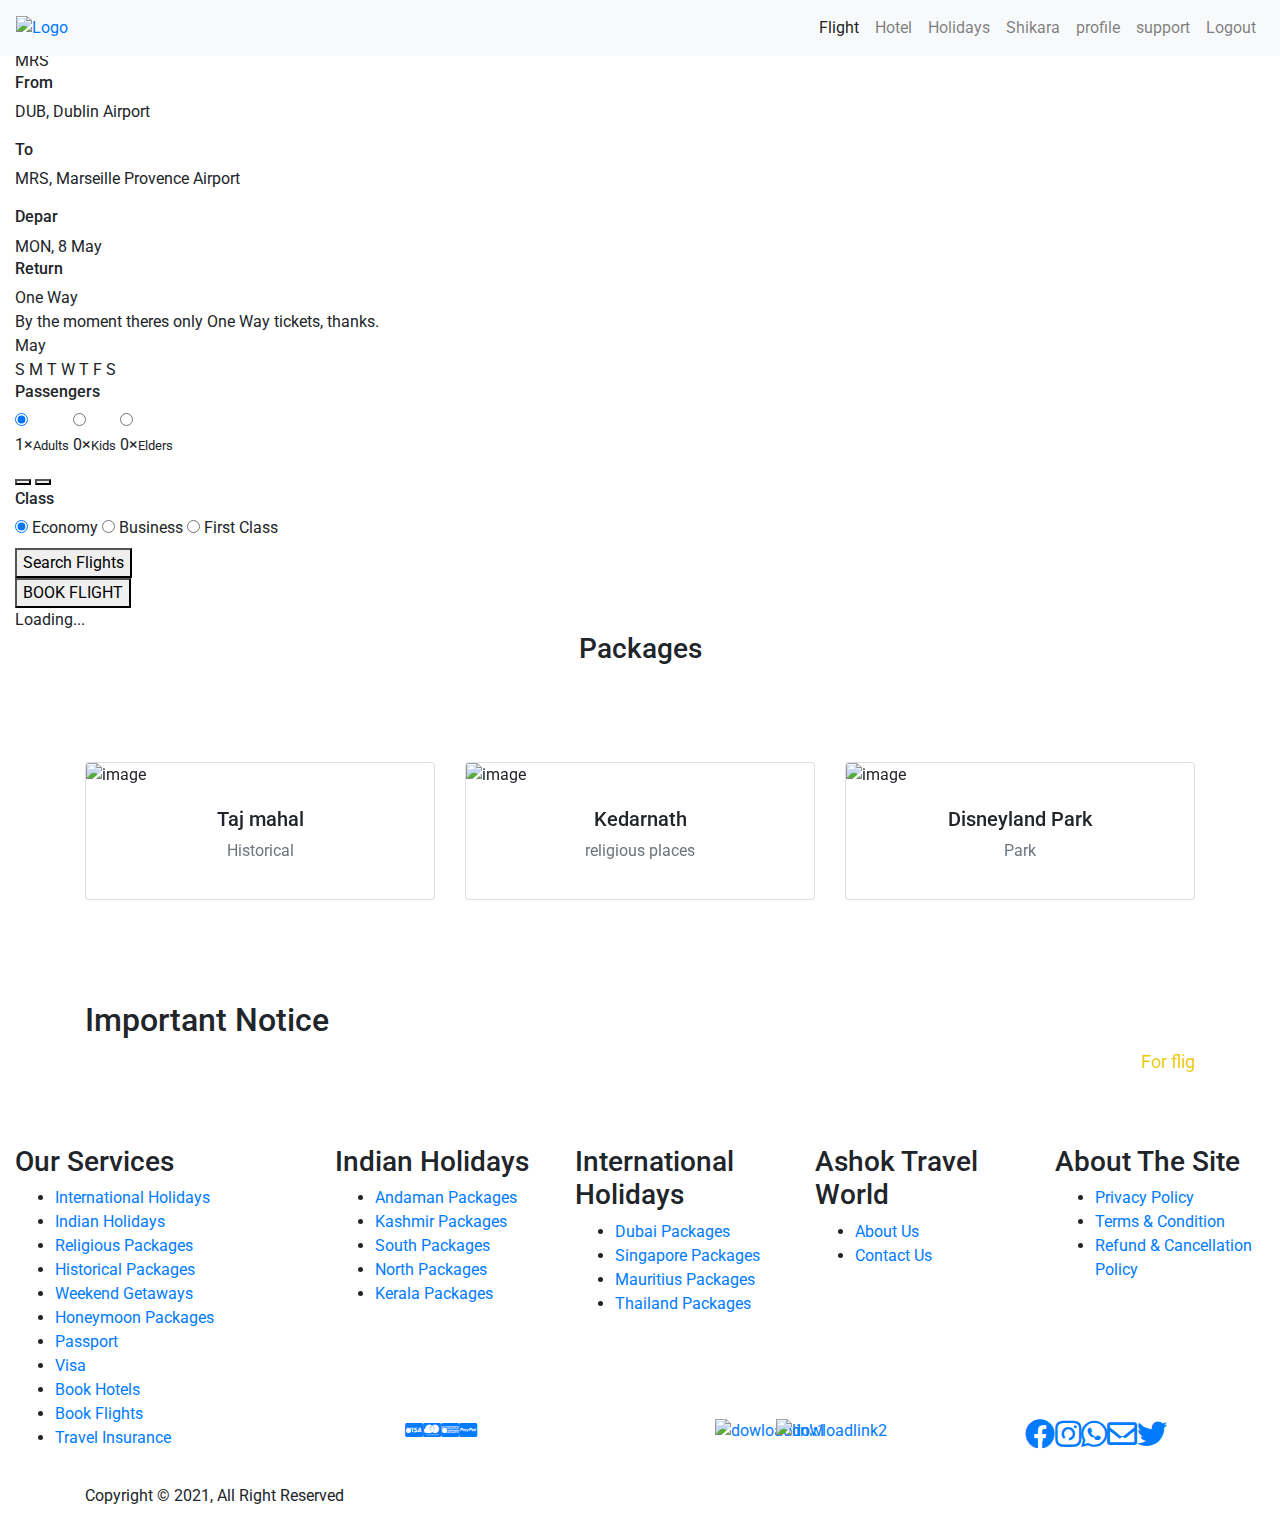
==== index.html @ 83006522 "flykash first commit" ====
<!DOCTYPE html>
<html lang="en">

<head>
    <meta charset="UTF-8">
    <meta http-equiv="X-UA-Compatible" content="IE=edge">
    <meta name="viewport" content="width=device-width, initial-scale=1.0">
    <link id="faviconLink1" rel="shortcut icon" type="image/x-icon" href="./assets/images/favicon.ico">
    <link id="faviconLink2" rel="icon" type="image/ico" href="./assets/images/favicon.ico">
    <link rel="stylesheet" href="https://maxcdn.bootstrapcdn.com/bootstrap/4.0.0/css/bootstrap.min.css" integrity="sha384-Gn5384xqQ1aoWXA+058RXPxPg6fy4IWvTNh0E263XmFcJlSAwiGgFAW/dAiS6JXm" crossorigin="anonymous">
    <link rel="stylesheet" href="https://fonts.googleapis.com/css?family=Roboto:100,400">
    <link rel="stylesheet" href="https://cdnjs.cloudflare.com/ajax/libs/material-design-iconic-font/2.2.0/css/material-design-iconic-font.min.css">
    <link rel="stylesheet" href="https://cdnjs.cloudflare.com/ajax/libs/jquery.nanoscroller/0.8.7/css/nanoscroller.min.css">
    <link rel="stylesheet" href="https://cdnjs.cloudflare.com/ajax/libs/animate.css/3.5.2/animate.min.css">
    <link rel="stylesheet" href="https://cdnjs.cloudflare.com/ajax/libs/OwlCarousel2/2.3.4/assets/owl.carousel.min.css">
    <link href="https://cdnjs.cloudflare.com/ajax/libs/font-awesome/5.13.0/css/all.min.css" rel="stylesheet">

    <link rel="stylesheet" href="./assets/css/style.css">
    <title>Flykash</title>
    <style></style>
</head>

<body>
    <header>
        <div class="container-fluid">
            <div class="row">
                <div class="col-md-12">
                    <nav class="navbar menu menu-3 fixed-top navbar-expand-lg navbar-light bg-light">
                        <a href="#"><img src="./assets/images/Logo.png" alt="Logo"></a>
                        <button class="navbar-toggler" type="button" data-toggle="collapse" data-target="#navbarTogglerDemo03" aria-controls="navbarTogglerDemo03" aria-expanded="false" aria-label="Toggle navigation">
                          <span class="navbar-toggler-icon"></span>
                        </button>


                        <div class="collapse navbar-collapse" id="navbarTogglerDemo03">
                            <ul class="navbar-nav nav-menu ml-auto mt-2 mt-lg-0">
                                <li class="nav-item active">
                                    <a class="nav-link" href="#">Flight </a>
                                </li>
                                <li class="nav-item menu_items">
                                    <a class="nav-link" href="#">Hotel </a>
                                </li>
                                <li class="nav-item menu_items">
                                    <a class="nav-link" href="#">Holidays </a>
                                </li>
                                <li class="nav-item menu_items">
                                    <a class="nav-link" href="#">Shikara </a>
                                </li>
                                <li class="nav-item menu_items">
                                    <a class="nav-link" href="#">profile </a>
                                </li>
                                <li class="nav-item menu_items">
                                    <a class="nav-link" href="#">support </a>
                                </li>
                                <li class="nav-item menu_items">
                                    <a class="nav-link" href="#">Logout </a>
                                </li>
                            </ul>
                        </div>
                    </nav>
                </div>
            </div>
        </div>
    </header>
    <!-- <script>
        if ($('.nav-item').hasClass('active')) {
            $('.nav-item').removeClass('menu_items')
        } else {
            $('.nav-item').addClass('menu_items')
        }
    </script> -->
    <!-- search section -->

    <section class="banner_img">
        <div class="container-fluid">
            <div class="row">
                <div class="col-md-12">
                    <div class="wrap" data-pos="0">
                        <div class="headbar">
                            <i class="zmdi zmdi-arrow-left btnBack"></i> <span>Flight Booking</span>
                        </div>
                        <div class="header">
                            <div class="bg"></div>
                            <div class="filter"></div>
                            <div class="title">
                                <div class="fromPlace">
                                    <span>D</span><span>U</span><span>B</span>
                                </div>
                                <span class="separator"><i class="zmdi zmdi-airplane"></i></span>
                                <div class="toPlace">
                                    <span>M</span><span>R</span><span>S</span>
                                </div>
                            </div>
                            <div class="map"></div>
                        </div>

                        <div class="content">
                            <section>
                                <div class="form">
                                    <div class="control select">
                                        <div class="control-head">
                                            <i class="zmdi zmdi-flight-takeoff"></i>
                                            <span class="close"><i class="zmdi zmdi-close"></i></span>
                                            <div>
                                                <h6>From</h6>
                                                <span class="airport-name" data-role="from">DUB, Dublin Airport</span>
                                            </div>
                                        </div>
                                        <div class="control-body">
                                            <ul class="select-index"></ul>
                                            <div class="nano">
                                                <div class="nano-content">
                                                    <ul class="select-data"></ul>
                                                </div>
                                            </div>
                                        </div>
                                    </div>
                                    <div class="control select">
                                        <div class="control-head">
                                            <i class="zmdi zmdi-flight-land"></i>
                                            <span class="close"><i class="zmdi zmdi-close"></i></span>
                                            <div>
                                                <h6>To</h6>
                                                <span class="airport-name" data-role="to">MRS, Marseille Provence Airport</span>
                                            </div>
                                        </div>
                                        <div class="control-body">
                                            <ul class="select-index"></ul>
                                            <div class="nano">
                                                <div class="nano-content">
                                                    <ul class="select-data"></ul>
                                                </div>
                                            </div>
                                        </div>
                                    </div>
                                    <div class="control dateinput">
                                        <div class="control-head">
                                            <i class="zmdi zmdi-calendar"></i>
                                            <span class="close"><i class="zmdi zmdi-close"></i></span>
                                            <div class="control-item">
                                                <h6>Depar</h6>
                                                <span>MON, 8 May</span>
                                            </div>
                                            <div class="control-item">
                                                <h6>Return</h6>
                                                <span>One Way</span>
                                                <!--Quitar si no se selecciona-->
                                            </div>
                                        </div>
                                        <div class="control-body">
                                            <div class="info-message">
                                                <i class="zmdi zmdi-info"></i>
                                                <!-- <span>Select the depar date then the return date if you need a round trip ticket</span> -->
                                                <span>By the moment theres only One Way tickets, thanks.</span>
                                            </div>
                                            <div class="calendar">
                                                <div class="month">
                                                    <i class="zmdi zmdi-chevron-left"></i>
                                                    <span>May</span>
                                                    <i class="zmdi zmdi-chevron-right"></i>
                                                </div>
                                                <div class="week">
                                                    <span>S</span>
                                                    <span>M</span>
                                                    <span>T</span>
                                                    <span>W</span>
                                                    <span>T</span>
                                                    <span>F</span>
                                                    <span>S</span>
                                                </div>
                                                <div class="days"></div>
                                            </div>
                                        </div>
                                    </div>
                                    <div class="control radio passengers">
                                        <i class="zmdi zmdi-accounts"></i>
                                        <div class="control-item">
                                            <h6>Passengers</h6>
                                            <label>
                                                <input type="radio" name="passengers" value="0" checked="checked">
                                                <div><span>1</span>&times;<i class="zmdi zmdi-male-alt"></i><small>Adults</small></div>
                                            </label>
                                            <label>
                                                <input type="radio" name="passengers" value="1">
                                                <div><span>0</span>&times;<i class="zmdi zmdi-face"></i><small>Kids</small></div>
                                            </label>
                                            <label>
                                                <input type="radio" name="passengers" value="2">
                                                <div><span>0</span>&times;<i class="zmdi zmdi-walk"></i><small>Elders</small></div>
                                            </label>
                                        </div>
                                        <section class="spinner">
                                            <button data-action="plus"><i class="zmdi zmdi-plus"></i></button>
                                            <button data-action="minus"><i class="zmdi zmdi-minus"></i></button>
                                        </section>
                                    </div>
                                    <div class="control radio">
                                        <i class="zmdi zmdi-airline-seat-recline-extra"></i>
                                        <div class="control-item">
                                            <h6 style="margin-bottom: 8px">Class</h6>
                                            <label>
                                                <input type="radio" name="seat" value="Economy" checked="checked">
                                                <span>Economy</span>
                                            </label>
                                            <label>
                                                <input type="radio" name="seat" value="Business">
                                                <span>Business</span>
                                            </label>
                                            <label>
                                                <input type="radio" name="seat" value="First Class">
                                                <span>First Class</span>
                                            </label>
                                        </div>
                                    </div>
                                    <div class="control">
                                        <button class="btnSearch">Search Flights</button>
                                    </div>

                                </div>
                                <div class="list">
                                    <div class="nano">
                                        <div class="nano-content">

                                        </div>
                                    </div>
                                </div>

                                <div class="ticket">
                                    <section>

                                    </section>
                                    <button class="btnBook">BOOK FLIGHT</button>
                                    <!-- <button class="btnHome">BACK TO HOME</button> -->
                                    <div class="loader">Loading...</div>
                                </div>

                            </section>
                        </div>

                    </div>
                </div>
            </div>
        </div>
    </section>

    <section class="section2">
        <div class="container">
            <div class="row">
                <div class="col-md-12">
                    <div class="h3 text-center animateMe" data-animation="fadeInLeft" data-aos="fade-up">Packages</div>
                    <p class="text-center text-white animateMe" data-animation="fadeInLeft" data-aos="fade-up">Get inspired, find the best deals & start an unforgettable journey with us</p>
                </div>
            </div>
        </div>
    </section>
    <div class="da-team carousel slide py-5" id="da-carouselIndicator" data-ride="carousel" data-aos="zoom-in-up" data-aos-duration="1000">
        <div class="container">
            <ol class="carousel-indicators">
                <li class="active" data-target="#da-carouselIndicator" data-slide-to="0"></li>
                <li data-target="#da-carouselIndicator" data-slide-to="1"></li>
            </ol>
            <div class="carousel-inner">
                <div class="carousel-item active">
                    <div class="row">
                        <div class="col-md-4">
                            <div class="card d-block mb-3"><img class="card-img-top" src="./assets/images/packages1.jpg" alt="image" />
                                <div class="card-body text-center">
                                    <div class="h5">Taj mahal</div>
                                    <p class="text-muted">Historical</p>
                                </div>
                            </div>
                        </div>
                        <div class="col-md-4">
                            <div class="card d-block mb-3"><img class="card-img-top" src="./assets/images/packages2.jpg" alt="image" />
                                <div class="card-body text-center">
                                    <div class="h5">Kedarnath</div>
                                    <p class="text-muted">religious places</p>
                                </div>
                            </div>
                        </div>
                        <div class="col-md-4">
                            <div class="card d-block mb-3"><img class="card-img-top" src="./assets/images/packages3.jpg" alt="image" />
                                <div class="card-body text-center">
                                    <div class="h5">Disneyland Park</div>
                                    <p class="text-muted">Park</p>
                                </div>
                            </div>
                        </div>
                    </div>
                </div>
                <div class="carousel-item">
                    <div class="row">
                        <div class="col-md-4">
                            <div class="card d-block mb-3"><img class="card-img-top" src="./assets/images/packages4.jpeg" alt="image" />
                                <div class="card-body text-center">
                                    <div class="h5">Shikara</div>
                                    <p class="text-muted">india</p>
                                </div>
                            </div>
                        </div>
                        <div class="col-md-4">
                            <div class="card d-block mb-3"><img class="card-img-top" src="./assets/images/packages5.jpg" alt="image" />
                                <div class="card-body text-center">
                                    <div class="h5">shimla</div>
                                    <p class="text-muted">india</p>
                                </div>
                            </div>
                        </div>
                        <div class="col-md-4">
                            <div class="card d-block mb-3"><img class="card-img-top" src="./assets/images/slider3.jpg" alt="image" />
                                <div class="card-body text-center">
                                    <div class="h5">honeymoon </div>
                                    <p class="text-muted">married</p>
                                </div>
                            </div>
                        </div>
                    </div>
                </div>
            </div>
        </div>
    </div>
    <section class="important_notice_section">
        <div class="container" style="margin-top: 37px;">
            <div class="row">
                <div class="col-md-12">
                    <div class="important_notice">
                        <div class="news animateMe" data-animation="fadeInLeft">
                            <h2>Important Notice</h2>
                        </div>
                    </div>
                </div>
                <div class="col-md-12">
                    <p class="text" style="font-size: 18px;">
                        <marquee direction="left">
                            <p style="color: #edc815 !important;">For flights which have been cancelled, we have protected your booking... Customers who have booked their travel through a travel agent/online portal are requested to connect with the travel agent directly to redeem their credit
                                note.
                            </p>
                        </marquee>
                    </p>

                </div>
            </div>
        </div>
    </section>

    <footer class="footer-section" style="margin-top: 15px;">
        <div class="container-fluid">
            <div class="footer-content pt-3 pb-3">
                <div class="row">
                    <div class="col-xl-3 col-lg-3 mb-50">
                        <div class="footer-widget">
                            <div class="footer-widget-heading OurServicesHeading">
                                <h3>Our Services</h3>
                            </div>
                            <ul class="OurServices">
                                <li><a href="#">International Holidays</a></li>
                                <li><a href="#">Indian Holidays</a></li>
                                <li><a href="#">Religious Packages</a></li>
                                <li><a href="#">Historical Packages</a></li>
                                <li><a href="#">Weekend Getaways</a></li>
                                <li><a href="#">Honeymoon Packages</a></li>
                                <li><a href="#">Passport</a></li>
                                <li><a href="#">Visa</a></li>
                                <li><a href="#">Book Hotels</a></li>
                                <li><a href="#">Book Flights</a></li>
                                <li><a href="#">Travel Insurance</a></li>
                            </ul>
                        </div>
                    </div>
                    <div class="col-md-9">
                        <div class="row">
                            <div class="col-xl-3 col-lg-3 mb-50">
                                <div class="footer-widget">
                                    <div class="footer-widget-heading">
                                        <h3>Indian Holidays</h3>
                                    </div>
                                    <ul>
                                        <li><a href="#">Andaman Packages</a></li>
                                        <li><a href="#">Kashmir Packages</a></li>
                                        <li><a href="#">South Packages</a></li>
                                        <li><a href="#">North Packages</a></li>
                                        <li><a href="#">Kerala Packages</a></li>
                                    </ul>
                                </div>
                            </div>
                            <div class="col-xl-3 col-lg-3 col-md-6 mb-30">
                                <div class="footer-widget">
                                    <div class="footer-widget-heading">
                                        <h3>International Holidays</h3>
                                    </div>
                                    <ul>
                                        <li><a href="#">Dubai Packages</a></li>
                                        <li><a href="#">Singapore Packages</a></li>
                                        <li><a href="#">Mauritius Packages</a></li>
                                        <li><a href="#">Thailand Packages</a></li>
                                    </ul>
                                </div>
                            </div>
                            <div class="col-xl-3 col-lg-3 col-md-6 mb-50">
                                <div class="footer-widget">
                                    <div class="footer-widget-heading">
                                        <h3>Ashok Travel World</h3>
                                    </div>
                                    <ul>
                                        <li><a href="#">About Us</a></li>
                                        <li><a href="#">Contact Us</a></li>
                                    </ul>
                                </div>
                            </div>
                            <div class="col-xl-3 col-lg-3 col-md-6 mb-30">
                                <div class="footer-widget">
                                    <div class="footer-widget-heading">
                                        <h3>About The Site</h3>
                                    </div>
                                    <ul>
                                        <li><a href="#">Privacy Policy</a></li>
                                        <li><a href="#">Terms & Condition</a></li>
                                        <li><a href="#">Refund & Cancellation Policy</a></li>
                                    </ul>
                                </div>
                            </div>
                        </div>
                        <div class="row" style="margin-top: 45px;padding-left: 30px;">

                            <div class="col-md-4" style="color: white;">
                                <div class="footer-widget">
                                    <div class="footer-widget-heading dowloadlink_heading">
                                        <h3>Payment Options</h3>
                                    </div>
                                    <ul style="display: flex;">
                                        <li>
                                            <a href="#"> </a>
                                        </li>
                                        <li><a href="#"><i class="payment_option_icon fab fa-cc-visa"></i></a></li>
                                        <li><a href="#"><i class="payment_option_icon fab fa-cc-mastercard"></i></a></li>
                                        <li><a href="#"><i class="payment_option_icon fab fa-cc-amex"></i></a></li>
                                        <li><a href="#"><i class="payment_option_icon fab fa-cc-paypal"></i></a></li>
                                    </ul>
                                </div>
                            </div>
                            <div class="col-md-4" style="color: white;">
                                <div class="footer-widget">
                                    <div class="footer-widget-heading dowloadlink_heading">
                                        <h3>Download App</h3>
                                    </div>
                                    <ul style="display: flex;">
                                        <li>
                                            <a href="#"><img class="dowloadlink" src="./assets/images/dowloadlink1.svg" alt="dowloadlink1"></a>
                                        </li>
                                        <li>
                                            <a href="#"><img class="dowloadlink" style="margin-left: -50px;" src="./assets/images/dowloadlink2.svg" alt="dowloadlink2"></a>
                                        </li>
                                    </ul>
                                </div>
                            </div>
                            <div class="col-md-4" style="color: white;">
                                <div class="footer-widget">
                                    <div class="footer-widget-heading dowloadlink_heading">
                                        <h3>Connect With Us</h3>
                                    </div>
                                    <ul style="display: flex;">
                                        <li>
                                            <a href="#"> <i class="fab fa-facebook" style="font-size: 30px;"></i></a>
                                        </li>
                                        <li><a href="#"><i class="fab fa-instagram" style="font-size: 30px;"></i></a></li>
                                        <li><a href="#"><i class="fab fa-whatsapp" style="font-size: 30px;"></i></a></li>
                                        <li><a href="#"><i class="far fa-envelope" style="font-size: 30px;"></i></a></li>
                                        <li><a href="#"><i class="fab fa-twitter" style="font-size: 30px;"></i></a></li>
                                    </ul>
                                </div>
                            </div>
                        </div>
                    </div>
                </div>
            </div>
        </div>
        <div class="copyright-area">
            <div class="container">
                <div class="row">
                    <div class="col-xl-6 col-lg-6 text-center text-lg-left">
                        <div class="copyright-text">
                            <p>Copyright &copy; 2021, All Right Reserved
                                <a href="#"></a>
                            </p>
                        </div>
                    </div>
                </div>
            </div>
        </div>
    </footer>
</body>
<script src="https://code.jquery.com/jquery-3.2.1.slim.min.js"></script>
<script src="https://cdnjs.cloudflare.com/ajax/libs/popper.js/1.12.9/umd/popper.min.js"></script>
<script src="https://maxcdn.bootstrapcdn.com/bootstrap/4.0.0/js/bootstrap.min.js"></script>
<script src="https://cdnjs.cloudflare.com/ajax/libs/jquery/2.1.1/jquery.min.js"></script>
<script src="https://cdnjs.cloudflare.com/ajax/libs/jquery.nanoscroller/0.8.7/javascripts/jquery.nanoscroller.min.js"></script>
<script src="https://cdnjs.cloudflare.com/ajax/libs/underscore.js/1.8.3/underscore-min.js"></script>
<script src="https://cdnjs.cloudflare.com/ajax/libs/waypoints/4.0.1/jquery.waypoints.min.js"></script>
<script src="https://cdnjs.cloudflare.com/ajax/libs/OwlCarousel2/2.3.4/owl.carousel.min.js"></script>
<script>
    // Play with the inputs -->
    var flights = [{
        currency: "EUR",
        price: 128.67,
        carrier: "KL",
        time: "2h 30min",
        nodes: ["CDG 2017-05-30T09:35+02:00 AMS 2017-05-30T11:15+02:00"]
    }, {
        currency: "EUR",
        price: 138.70,
        carrier: "AF",
        time: "2h 30min",
        nodes: ["CDG 2017-05-30T12:35+02:00 AMS 2017-05-30T13:50+02:00"]
    }, {
        currency: "EUR",
        price: 151.41,
        carrier: "BA",
        time: "2h 30min",
        nodes: ["CDG 2017-05-30T11:40+02:00 AMS 2017-05-30T12:55+02:00"]
    }, {
        currency: "EUR",
        price: 174.70,
        carrier: "KL",
        time: "2h 30min",
        nodes: ["CDG 2017-05-30T18:35+02:00 AMS 2017-05-30T19:50+02:00"]
    }, {
        currency: "EUR",
        price: 204.70,
        carrier: "AF",
        time: "2h 30min",
        nodes: ["CDG 2017-05-30T11:40+02:00 AMS 2017-05-30T12:55+02:00"]
    }];

    var carrier = {
        "AF": "Air France",
        "KL": "KLM Royal Dutch Airlines",
        "BA": "British Airways"
    };

    var airports = [{
        "name": "Vichy-Charmeil Airport",
        "city": "Vichy",
        "country": "France",
        "IATA": "VHY"
    }, {
        "name": "Lyon-Bron Airport",
        "city": "Lyon",
        "country": "France",
        "IATA": "LYN"
    }, {
        "name": "Cannes-Mandelieu Airport",
        "city": "Cannes",
        "country": "France",
        "IATA": "CEQ"
    }, {
        "name": "Marseille Provence Airport",
        "city": "Marseille",
        "country": "France",
        "IATA": "MRS"
    }, {
        "name": "Charles de Gaulle International",
        "city": "Paris",
        "country": "France",
        "IATA": "CDG"
    }, {
        "name": "Toussus-le-Noble Airport",
        "city": "Toussous-le-noble",
        "country": "France",
        "IATA": "TNF"
    }, {
        "name": "Paris-Orly Airport",
        "city": "Paris",
        "country": "France",
        "IATA": "ORY"
    }, {
        "name": "Le Mans-Arnage Airport",
        "city": "Le Mans",
        "country": "France",
        "IATA": "LME"
    }, {
        "name": "Nantes Atlantique Airport",
        "city": "Nantes",
        "country": "France",
        "IATA": "NTE"
    }, {
        "name": "Nancy-Essey Airport",
        "city": "Nancy",
        "country": "France",
        "IATA": "ENC"
    }, {
        "name": "Frankfurt am Main International",
        "city": "Frankfurt",
        "country": "Germany",
        "IATA": "FRA"
    }, {
        "name": "Hamburg Airport",
        "city": "Hamburg",
        "country": "Germany",
        "IATA": "HAM"
    }, {
        "name": "Cologne Bonn Airport",
        "city": "Cologne",
        "country": "Germany",
        "IATA": "CGN"
    }, {
        "name": "Munich International Airport",
        "city": "Munich",
        "country": "Germany",
        "IATA": "MUC"
    }, {
        "name": "Stuttgart Airport",
        "city": "Stuttgart",
        "country": "Germany",
        "IATA": "STR"
    }, {
        "name": "Berlin-Tegel International Airport",
        "city": "Berlin",
        "country": "Germany",
        "IATA": "TXL"
    }, {
        "name": "Hannover Airport",
        "city": "Hannover",
        "country": "Germany",
        "IATA": "HAJ"
    }, {
        "name": "Bremen Airport",
        "city": "Bremen",
        "country": "Germany",
        "IATA": "BRE"
    }, {
        "name": "Frankfurt-Hahn Airport",
        "city": "Hahn",
        "country": "Germany",
        "IATA": "HHN"
    }, {
        "name": "Dortmund Airport",
        "city": "Dortmund",
        "country": "Germany",
        "IATA": "DTM"
    }, {
        "name": "Cork Airport",
        "city": "Cork",
        "country": "Ireland",
        "IATA": "ORK"
    }, {
        "name": "Galway Airport",
        "city": "Galway",
        "country": "Ireland",
        "IATA": "GWY"
    }, {
        "name": "Dublin Airport",
        "city": "Dublin",
        "country": "Ireland",
        "IATA": "DUB"
    }, {
        "name": "Waterford Airport",
        "city": "Waterford",
        "country": "Ireland",
        "IATA": "WAT"
    }, {
        "name": "Amsterdam Airport Schiphol",
        "city": "Amsterdam",
        "country": "Netherlands",
        "IATA": "AMS"
    }, {
        "name": "Maastricht Aachen Airport",
        "city": "Maastricht",
        "country": "Netherlands",
        "IATA": "MST"
    }, {
        "name": "Eindhoven Airport",
        "city": "Eindhoven",
        "country": "Netherlands",
        "IATA": "EIN"
    }, {
        "name": "Rotterdam The Hague Airport",
        "city": "Rotterdam",
        "country": "Netherlands",
        "IATA": "RTM"
    }, {
        "name": "Belfast International Airport",
        "city": "Belfast",
        "country": "United Kingdom",
        "IATA": "BFS"
    }, {
        "name": "Manchester Airport",
        "city": "Manchester",
        "country": "United Kingdom",
        "IATA": "MAN"
    }, {
        "name": "Southampton Airport",
        "city": "Southampton",
        "country": "United Kingdom",
        "IATA": "SOU"
    }, {
        "name": "London Heathrow Airport",
        "city": "London",
        "country": "United Kingdom",
        "IATA": "LHR"
    }, {
        "name": "Blackpool International Airport",
        "city": "Blackpool",
        "country": "United Kingdom",
        "IATA": "BLK"
    }, {
        "name": "Newcastle Airport",
        "city": "Newcastle",
        "country": "United Kingdom",
        "IATA": "NCL"
    }, {
        "name": "London Stansted Airport",
        "city": "London",
        "country": "United Kingdom",
        "IATA": "STN"
    }, {
        "name": "Miami International Airport",
        "city": "Miami",
        "country": "United States",
        "IATA": "MIA"
    }, {
        "name": "John F Kennedy International Airport",
        "city": "New York",
        "country": "United States",
        "IATA": "JFK"
    }, {
        "name": "Piedmont Triad International Airport",
        "city": "Greensboro",
        "country": "United States",
        "IATA": "GSO"
    }, {
        "name": "Wings Field",
        "city": "Philadelphia",
        "country": "United States",
        "IATA": "BBX"
    }, {
        "name": "Hardwick Field",
        "city": "Cleveland",
        "country": "United States",
        "IATA": "HDI"
    }, {
        "name": "Warren Field",
        "city": "Washington",
        "country": "United States",
        "IATA": "OCW"
    }];

    (function() {

        var _airports = _.groupBy(airports, o => o.country),
            selectIndex = [],
            selectData = [];

        _.each(_airports, (countryList, countryName) => {
            var firstLeter = countryName.split('')[0];
            selectData.push(`<li class="sep" data-index="${firstLeter}">${countryName}</li>`);
            selectIndex.push(`<li>${firstLeter}</li>`);

            _.each(countryList, (airport, i) => {
                selectData.push(`<li data-iata="${airport.IATA}" data-city="${airport.city}">
				${airport.IATA}, ${airport.name}</li>`);
            });
        });

        $('.select ul.select-index').html(_.uniq(selectIndex).join(''));
        $('.select ul.select-data').html(selectData.join(''));


        // Calendar days
        var days = [30];
        for (var i = 0; i < 31; i++) {
            days.push(i);
        }

        var daysRender = _.map(days, function(i) {
            return `<span>${i+1}</span>`;
        });

        $('.calendar .days').html(daysRender.join(''));
        $('.calendar .days span').eq(8).addClass('checked');

        // Flight Results
        doFlightsRender(true);


        // Events
        // Open inputs
        $('.control:not(.open) .control-head').on('click', function(evt) {
            $(evt.currentTarget).parent('.control').addClass('open');
        });

        $('.control .close').on('click', function(evt) {
            var z = $(evt.currentTarget).closest('.control');
            setTimeout(() => {
                z.removeClass('open')
            }, 50);
        });

        // SpinnerInput add/substract action
        $('.spinner button').on('click', function(evt) {
            var isAdding = evt.currentTarget.getAttribute('data-action') == 'plus',
                $input = $('input[name="passengers"]:checked'),
                $control = $input.siblings('div').find('span'),
                value = parseInt($control.text());

            if (isAdding)
                value++;
            else if (value !== 0)
                value--;

            $control.text(value);
        });

        // SelectInput find index
        $('.select-index').on('click', 'li', function(evt) {
            var index = evt.currentTarget.textContent,
                $nano = $(evt.currentTarget).parent('.select-index').siblings('.nano'),
                el = $nano.find(`li.sep[data-index="${index}"]`)[0];

            $nano.find('.nano-content').animate({
                scrollTop: el.offsetTop
            }, 600);
        });

        // SelectInput set data
        $('.select-data').on('click', 'li:not(.sep)', function(evt) {
            var text = evt.currentTarget.textContent,
                iata = evt.currentTarget.getAttribute('data-iata'),
                $select = $(evt.currentTarget).closest('.select'),
                $nameContainer = $select.find('.airport-name');

            if ($nameContainer.data('role') == 'from') {
                var _iata = iata.split('');
                var div = $('.header .fromPlace').addClass('rotate');
                var span = $('.header .fromPlace span');
                span.eq(0).text(_iata[0]);
                span.eq(1).text(_iata[1]);
                span.eq(2).text(_iata[2]);
                setTimeout(() => div.removeClass('rotate'), 900);
                //$('.xfrom').text(iata);
            } else {
                var _iata = iata.split('');
                var div = $('.header .toPlace').addClass('rotate');
                var span = $('.header .toPlace span');
                span.eq(0).text(_iata[0]);
                span.eq(1).text(_iata[1]);
                span.eq(2).text(_iata[2]);
                setTimeout(() => div.removeClass('rotate'), 900);
                //$('.xto').text(iata);
            }

            $nameContainer.text(text);
            $select.toggleClass('open');

            $(evt.currentTarget).addClass('selected').siblings('li').removeClass('selected');
        });

        // Date input
        $('.calendar .days span').on('click', function(evt) {
            var $this = $(evt.currentTarget),
                day = evt.currentTarget.textContent;

            $this.addClass('checked').siblings('span').removeClass('checked');

            var date = new Date(`5/${day}/2017`);
            var [wd, m, d] = date.toDateString().split(' ');
            $('.dateinput .control-item span').eq(0).text(`${wd.toUpperCase()}, ${d} ${m}`);
        });


        $('.btnBack').on('click', function(evt) {
            var wrap = document.querySelector('.wrap'),
                index = parseInt(wrap.getAttribute('data-pos'));

            $('.ticket button.btnBook').text('Book Flight');
            wrap.setAttribute('data-pos', index - 1);
        });

        // Search button
        $('.btnSearch').on('click', function(evt) {
            doFlightsRender(false);
            setTimeout(() => {
                document.querySelector('.wrap').setAttribute('data-pos', 1);
            }, 50);
        });

        $('.ticket button').on('click', function(evt) {
            var $button = $(evt.currentTarget);
            var $loader = $('.loader').show();
            $button.text('Booking...');

            setTimeout(() => {
                $loader.hide();
                $button.html('<i class="zmdi zmdi-check-circle"></i> Flight Booked');
                $button.addClass('success');
            }, 1200);
        });

        // Select Flight
        $('.list').on('click', 'article', function(evt) {
            var index = parseInt(evt.currentTarget.getAttribute('data-index')),
                flight = flights[index];

            var [from, t1, to, t2] = flight.nodes[0].split(' ');

            var p = $('.radio.passengers label span'),
                peopleTotal = 0,
                people = _.map(p, function(el, i) {
                    var v = parseInt(el.textContent),
                        str = '';

                    if (i == 0 && v)
                        str = `${v} Adults`;
                    if (i == 1 && v)
                        str = `${v} Kids`;
                    if (i == 2 && v)
                        str = `${v} Elders`;

                    peopleTotal += v;

                    return str;
                });

            from = $('.fromPlace span').text();
            to = $('.toPlace span').text();

            var time1 = new Date(t1),
                time2 = new Date(t2);

            var clase = $('input[name="seat"]:checked').val(),
                dates = $('.dateinput .control-item span'),
                place1 = _.findWhere(airports, {
                    IATA: from
                }),
                place2 = _.findWhere(airports, {
                    IATA: to
                });

            var flightRender = `
			<div class="title">
				<div>
					<small>${time1.toLocaleTimeString().replace(':00','')}</small>
					<span>${from}</span>
					<small>${place1.city}</small>
				</div>
				<span class="separator"><i class="zmdi zmdi-airplane"></i></span>
				<div>
					<small>${time2.toLocaleTimeString().replace(':00','')}</small>
					<span>${to}</span>
					<small>${place2.city}</small>
				</div>
			</div>
			<div class="row">
				<div class="cell">
					<small>Passengers</small><span>${_.compact(people).join(',')}</span>
				</div>
				<div class="cell">
					<small>Class</small><span>${clase}</span>
				</div>
			</div>
			<div class="row">
				<div class="cell">
					<small>Departure</small><span>${dates[0].textContent}</span>
				</div>
				<div class="cell">
					<small>Return</small><span>${dates[1].textContent}</span>
				</div>
			</div>
			<div class="row">
				<div class="cell">
					<small>Airline</small><span>${carrier[flight.carrier]}</span>
				</div>
				<div class="cell">
				</div>
			</div>
			<div class="total">
				<small>Total</small> <span>&euro;${(flight.price * peopleTotal).toFixed(2)}</span>
			</div>
		`;

            $('.ticket section').html(flightRender);
            setTimeout(() => {
                document.querySelector('.wrap').setAttribute('data-pos', 2);
            }, 50);
        });

        // Init scroll
        $(".nano").nanoScroller();


        function doFlightsRender(isInit) {
            var flightsRender = _.map(flights, function(o, i) {
                var sumText = "";
                var [from, t1, to, t2] = o.nodes[0].split(' ');

                var d1 = new Date(t1),
                    d2 = new Date(t2);

                if (!isInit) {
                    var ppl = $('.radio.passengers label span'),
                        sum = parseInt(ppl.eq(0).text()) + parseInt(ppl.eq(1).text()) + parseInt(ppl.eq(2).text());

                    sumText = `${sum} people &euro;${(o.price * sum).toFixed(2)}`;
                    from = $('.fromPlace span').text();
                    to = $('.toPlace span').text();
                }

                var img;
                if (o.carrier == 'KL')
                    img = 'https://dl.dropbox.com/s/02ve5kn75rpo0s3/KL.png';
                else if (o.carrier == 'BA')
                    img = 'https://dl.dropbox.com/s/6fpuy898zzuk7nn/BA.png';
                else
                    img = 'https://dl.dropbox.com/s/dhmufay65yer2jz/AF.png';

                return `<article data-index="${i}">
				<div class="img">
					<img src="${img}" alt="ualogo" />
				</div>
				<div class="info">
					<span class="time">${o.time}</span>
					<span class="airline">
						${d1.toLocaleTimeString().replace(':00','')} - 
						${d2.toLocaleTimeString().replace(':00','')}
					</span>
					<span>${carrier[o.carrier]} ${from} - ${to}</span>
					<span>Non-Stop</span>

					<h5><small>${sumText}</small> &euro;${o.price}</h5>
				</div>
			</article>`;
            });

            $('.list .nano-content').html(flightsRender.join(''));
        }

    })();
</script>
<script>
    function scrollWaypointInit(items, trigger) {
        items.each(function() {
            var element = $(this),
                osAnimationClass = element.data("animation"),
                osAnimationDelay = element.attr('data-animation-delay');

            element.css({
                '-webkit-animation-delay': osAnimationDelay,
                '-moz-animation-delay': osAnimationDelay,
                'animation-delay': osAnimationDelay
            });

            var trigger = (trigger) ? trigger : element;

            trigger.waypoint(function() {
                element.addClass('animated').addClass(osAnimationClass);
            }, {
                // triggerOnce: true,
                offset: '80%'
            });
        });
    }

    //Call the init

    $(document).ready(function() {

        scrollWaypointInit($('.animateMe'));

    });
</script>

</html>
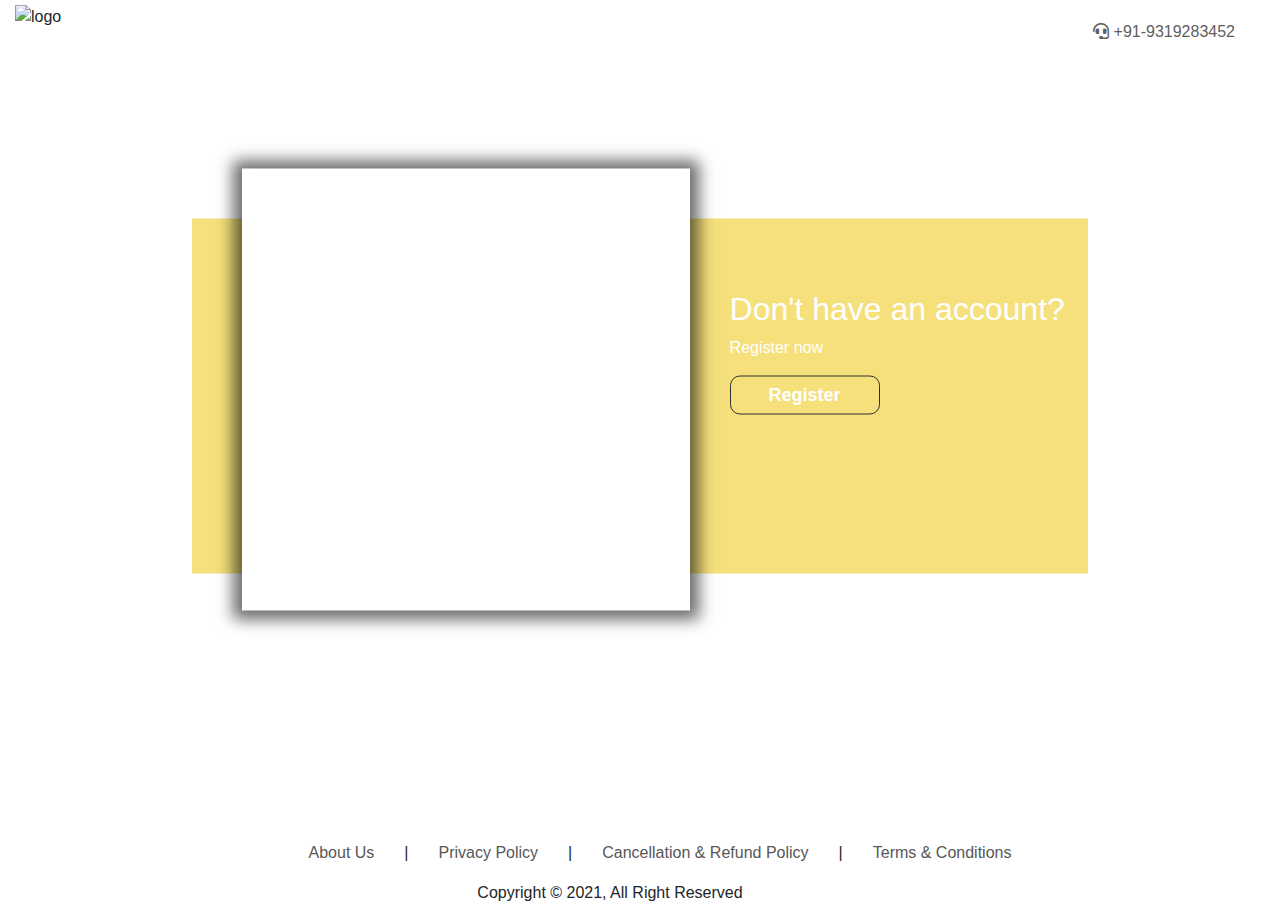
==== commit 339dcbb2: "flykash first commit" ====
--- a/index.html
+++ b/index.html
@@ -1,1071 +1,395 @@
-<!DOCTYPE html>
-<html lang="en">
+<html>
 
 <head>
-    <meta charset="UTF-8">
-    <meta http-equiv="X-UA-Compatible" content="IE=edge">
-    <meta name="viewport" content="width=device-width, initial-scale=1.0">
-    <link id="faviconLink1" rel="shortcut icon" type="image/x-icon" href="./assets/images/favicon.ico">
-    <link id="faviconLink2" rel="icon" type="image/ico" href="./assets/images/favicon.ico">
-    <link rel="stylesheet" href="https://maxcdn.bootstrapcdn.com/bootstrap/4.0.0/css/bootstrap.min.css" integrity="sha384-Gn5384xqQ1aoWXA+058RXPxPg6fy4IWvTNh0E263XmFcJlSAwiGgFAW/dAiS6JXm" crossorigin="anonymous">
-    <link rel="stylesheet" href="https://fonts.googleapis.com/css?family=Roboto:100,400">
-    <link rel="stylesheet" href="https://cdnjs.cloudflare.com/ajax/libs/material-design-iconic-font/2.2.0/css/material-design-iconic-font.min.css">
-    <link rel="stylesheet" href="https://cdnjs.cloudflare.com/ajax/libs/jquery.nanoscroller/0.8.7/css/nanoscroller.min.css">
-    <link rel="stylesheet" href="https://cdnjs.cloudflare.com/ajax/libs/animate.css/3.5.2/animate.min.css">
-    <link rel="stylesheet" href="https://cdnjs.cloudflare.com/ajax/libs/OwlCarousel2/2.3.4/assets/owl.carousel.min.css">
-    <link href="https://cdnjs.cloudflare.com/ajax/libs/font-awesome/5.13.0/css/all.min.css" rel="stylesheet">
-
-    <link rel="stylesheet" href="./assets/css/style.css">
-    <title>Flykash</title>
-    <style></style>
+    <link rel="stylesheet" href="https://maxcdn.bootstrapcdn.com/bootstrap/4.0.0/css/bootstrap.min.css">
+    <link href="lib/font-awesome/css/font-awesome.min.css" rel="stylesheet">
+    <link rel="stylesheet" href="https://use.fontawesome.com/releases/v5.6.3/css/all.css">
+    <script src="./assets/dependencies/login_page.js"></script>
+    <script src="./assets/dependencies/login_page2.js"></script>
+    <style type="text/css">
+        @import url('https://fonts.googleapis.com/css?family=Mukta');
+        a {
+            text-decoration: none;
+            color: #444444;
+        }
+        
+        .row_header_support_icon {
+            display: flex;
+            justify-content: flex-end;
+        }
+        
+        header {
+            padding-top: 5px;
+        }
+        
+        .header_icon {
+            padding-top: 15px;
+        }
+        
+        .banner_img {
+            background: url("./assets/images/bg4.jpg") no-repeat center center;
+            position: relative;
+            height: 85vh;
+            background-size: cover;
+        }
+        
+        .login-reg-panel {
+            position: relative;
+            top: 46%;
+            transform: translateY(-50%);
+            text-align: center;
+            width: 70%;
+            right: 0;
+            left: 0;
+            margin: auto;
+            height: 355px;
+            background-color: #edc8158f;
+        }
+        
+        .white-panel {
+            background-color: rgba(255, 255, 255, 1);
+            height: 442px;
+            position: absolute;
+            top: -50px;
+            width: 50%;
+            right: calc(50% - 50px);
+            transition: .3s ease-in-out;
+            z-index: 0;
+            box-shadow: 0 0 15px 9px #00000096;
+        }
+        
+        .login-reg-panel input[type="radio"] {
+            position: relative;
+            display: none;
+        }
+        
+        .login-reg-panel {
+            color: white;
+        }
+        
+        .login-reg-panel #label-login,
+        .login-reg-panel #label-register {
+            border: 1px solid #2f2e2e;
+            padding: 5px 5px;
+            width: 150px;
+            display: block;
+            text-align: center;
+            border-radius: 10px;
+            cursor: pointer;
+            font-weight: 600;
+            font-size: 18px;
+        }
+        
+        .login-info-box {
+            width: 40%;
+            padding: 0 0 0 50px;
+            top: 20%;
+            left: 0;
+            position: absolute;
+            text-align: left;
+        }
+        
+        .register-info-box {
+            width: 40%;
+            top: 20%;
+            right: 0;
+            position: absolute;
+            text-align: left;
+        }
+        
+        .right-log {
+            right: 50px !important;
+        }
+        
+        .login-show,
+        .register-show {
+            z-index: 1;
+            display: none;
+            opacity: 0;
+            transition: 0.3s ease-in-out;
+            color: #242424;
+            text-align: left;
+            padding: 50px;
+        }
+        
+        .show-log-panel {
+            display: block;
+            opacity: 0.9;
+        }
+        
+        .login-show input[type="text"],
+        .login-show input[type="password"] {
+            width: 100%;
+            display: block;
+            margin: 20px 0;
+            padding: 15px;
+            border: 1px solid #b5b5b5;
+            outline: none;
+        }
+        
+        .login_btn {
+            max-width: 150px;
+            width: 100%;
+            background: #444444;
+            color: #f9f9f9;
+            border: none;
+            text-transform: uppercase;
+            border-radius: 2px;
+            float: right;
+            cursor: pointer;
+        }
+        
+        .login-show a {
+            display: inline-block;
+            padding: 10px 0;
+        }
+        
+        .register-show input[type="text"],
+        .register-show input[type="password"] {
+            width: 100%;
+            display: block;
+            margin: 20px 0;
+            padding: 15px;
+            border: 1px solid #b5b5b5;
+            outline: none;
+        }
+        
+        .Register_btn {
+            max-width: 150px;
+            width: 100%;
+            background: #444444;
+            color: #f9f9f9;
+            border: none;
+            padding: 10px;
+            text-transform: uppercase;
+            border-radius: 2px;
+            float: right;
+            cursor: pointer;
+        }
+        
+        .credit {
+            position: absolute;
+            bottom: 10px;
+            left: 10px;
+            color: #3B3B25;
+            margin: 0;
+            padding: 0;
+            font-family: Arial, sans-serif;
+            text-transform: uppercase;
+            font-size: 12px;
+            font-weight: bold;
+            letter-spacing: 1px;
+            z-index: 99;
+        }
+        
+        a {
+            text-decoration: none;
+            color: #575757;
+        }
+        
+        .footer_ul {
+            list-style: none;
+            display: flex;
+            justify-content: center;
+        }
+        
+        .footer_ul2 {
+            display: none;
+            list-style: none;
+            padding: 10px 0 0 25px;
+            margin: 10px 0;
+        }
+        
+        .footer {
+            margin-top: 2pc;
+        }
+        
+        li.footer_link {
+            margin: 0 30px;
+        }
+        
+        .copyright_row2 {
+            display: flex;
+            justify-content: center;
+        }
+        
+        @media only screen and (max-width:575px) {
+            .log_img {
+                width: 160px !important;
+                padding: 10px 0 0 0;
+            }
+            .input_container {
+                width: 100%;
+            }
+            .register_now {
+                margin-top: 20px;
+            }
+            a.register {
+                margin-right: 20px;
+            }
+            .support a i {
+                font-size: 20px;
+                margin: 14px 10px 0 0;
+                color: #244190;
+            }
+            .support {
+                padding-right: 0px !important;
+            }
+            .banner h3 {
+                margin-top: 20px;
+                font-size: 25px;
+            }
+            .contact {
+                color: white;
+                width: 78%;
+                margin-left: 36px;
+            }
+            div.main {
+                height: 80vh;
+            }
+            .footer_ul {
+                display: none;
+            }
+            .footer_ul2 {
+                display: block !important;
+                list-style: none;
+                padding: 10px 0 0 25px;
+                margin: 10px 0;
+            }
+            .btn_login {
+                margin-top: 0 !important;
+            }
+            .mobile_btn {
+                margin-left: 0;
+            }
+        }
+    </style>
 </head>
 
 <body>
     <header>
         <div class="container-fluid">
             <div class="row">
-                <div class="col-md-12">
-                    <nav class="navbar menu menu-3 fixed-top navbar-expand-lg navbar-light bg-light">
-                        <a href="#"><img src="./assets/images/Logo.png" alt="Logo"></a>
-                        <button class="navbar-toggler" type="button" data-toggle="collapse" data-target="#navbarTogglerDemo03" aria-controls="navbarTogglerDemo03" aria-expanded="false" aria-label="Toggle navigation">
-                          <span class="navbar-toggler-icon"></span>
-                        </button>
-
-
-                        <div class="collapse navbar-collapse" id="navbarTogglerDemo03">
-                            <ul class="navbar-nav nav-menu ml-auto mt-2 mt-lg-0">
-                                <li class="nav-item active">
-                                    <a class="nav-link" href="#">Flight </a>
-                                </li>
-                                <li class="nav-item menu_items">
-                                    <a class="nav-link" href="#">Hotel </a>
-                                </li>
-                                <li class="nav-item menu_items">
-                                    <a class="nav-link" href="#">Holidays </a>
-                                </li>
-                                <li class="nav-item menu_items">
-                                    <a class="nav-link" href="#">Shikara </a>
-                                </li>
-                                <li class="nav-item menu_items">
-                                    <a class="nav-link" href="#">profile </a>
-                                </li>
-                                <li class="nav-item menu_items">
-                                    <a class="nav-link" href="#">support </a>
-                                </li>
-                                <li class="nav-item menu_items">
-                                    <a class="nav-link" href="#">Logout </a>
-                                </li>
-                            </ul>
+                <div class="col-md-7 col-sm-7 col-8 ">
+                    <div class="log">
+                        <img class="log_img" src="./assets/images/Logo.png" alt="logo">
+                    </div>
+                </div>
+                <div class="col-md-5 col-sm-5 col-4 header_icon">
+                    <div class="row_header_support_icon">
+                        <!-- <div class="register_now">
+                            <a class="register" href="#" style="color: #5f6060;" title="Register Now"><i class="fa fa-user-plus" aria-hidden="true" style="margin-right: 10px;"></i> <span class="header_support_icon">Register Now</span></a>
+                        </div> -->
+                        <div class="support" style="padding-right: 30px;">
+                            <a href="tel: +919319283452" style="color: #5f6060;" title="Support"><i class="fas fa-headset"></i>  <span class="header_support_icon">+91-9319283452</span></a>
                         </div>
-                    </nav>
+                    </div>
                 </div>
             </div>
         </div>
     </header>
-    <!-- <script>
-        if ($('.nav-item').hasClass('active')) {
-            $('.nav-item').removeClass('menu_items')
-        } else {
-            $('.nav-item').addClass('menu_items')
-        }
-    </script> -->
-    <!-- search section -->
-
     <section class="banner_img">
-        <div class="container-fluid">
-            <div class="row">
+        <div class="login-reg-panel">
+            <div class="login-info-box">
+                <h2>Have an account?</h2>
+                <p>Login with your id</p>
+                <label id="label-register" for="log-reg-show">Login</label>
+                <input type="radio" name="active-log-panel" id="log-reg-show" checked="checked">
+            </div>
+
+            <div class="register-info-box">
+                <h2>Don't have an account?</h2>
+                <p>Register now</p>
+                <label id="label-login" for="log-login-show">Register</label>
+                <input type="radio" name="active-log-panel" id="log-login-show">
+            </div>
+
+            <div class="white-panel">
+                <div class="login-show">
+                    <h2>LOGIN</h2>
+                    <input type="text" placeholder="Email">
+                    <input type="password" placeholder="Password">
+                    <a href="">Forgot password?</a>
+                    <button class="login_btn" type="button"><a style="color: #ffffff;" href="./index2.html">Login</a></button>
+                </div>
+                <div class="register-show">
+                    <h2>REGISTER</h2>
+                    <input type="text" placeholder="Email">
+                    <input type="password" placeholder="Password">
+                    <input type="password" placeholder="Confirm Password">
+                    <button class="Register_btn" type="button"><a style="color: #ffffff;" href="./login page.html">Register</a></button>
+                </div>
+            </div>
+        </div>
+    </section>
+    <div class="footer">
+        <div class="container-fluid" style="height: 15px;">
+            <div class="row footer_link_row">
                 <div class="col-md-12">
-                    <div class="wrap" data-pos="0">
-                        <div class="headbar">
-                            <i class="zmdi zmdi-arrow-left btnBack"></i> <span>Flight Booking</span>
-                        </div>
-                        <div class="header">
-                            <div class="bg"></div>
-                            <div class="filter"></div>
-                            <div class="title">
-                                <div class="fromPlace">
-                                    <span>D</span><span>U</span><span>B</span>
-                                </div>
-                                <span class="separator"><i class="zmdi zmdi-airplane"></i></span>
-                                <div class="toPlace">
-                                    <span>M</span><span>R</span><span>S</span>
-                                </div>
-                            </div>
-                            <div class="map"></div>
-                        </div>
-
-                        <div class="content">
-                            <section>
-                                <div class="form">
-                                    <div class="control select">
-                                        <div class="control-head">
-                                            <i class="zmdi zmdi-flight-takeoff"></i>
-                                            <span class="close"><i class="zmdi zmdi-close"></i></span>
-                                            <div>
-                                                <h6>From</h6>
-                                                <span class="airport-name" data-role="from">DUB, Dublin Airport</span>
-                                            </div>
-                                        </div>
-                                        <div class="control-body">
-                                            <ul class="select-index"></ul>
-                                            <div class="nano">
-                                                <div class="nano-content">
-                                                    <ul class="select-data"></ul>
-                                                </div>
-                                            </div>
-                                        </div>
-                                    </div>
-                                    <div class="control select">
-                                        <div class="control-head">
-                                            <i class="zmdi zmdi-flight-land"></i>
-                                            <span class="close"><i class="zmdi zmdi-close"></i></span>
-                                            <div>
-                                                <h6>To</h6>
-                                                <span class="airport-name" data-role="to">MRS, Marseille Provence Airport</span>
-                                            </div>
-                                        </div>
-                                        <div class="control-body">
-                                            <ul class="select-index"></ul>
-                                            <div class="nano">
-                                                <div class="nano-content">
-                                                    <ul class="select-data"></ul>
-                                                </div>
-                                            </div>
-                                        </div>
-                                    </div>
-                                    <div class="control dateinput">
-                                        <div class="control-head">
-                                            <i class="zmdi zmdi-calendar"></i>
-                                            <span class="close"><i class="zmdi zmdi-close"></i></span>
-                                            <div class="control-item">
-                                                <h6>Depar</h6>
-                                                <span>MON, 8 May</span>
-                                            </div>
-                                            <div class="control-item">
-                                                <h6>Return</h6>
-                                                <span>One Way</span>
-                                                <!--Quitar si no se selecciona-->
-                                            </div>
-                                        </div>
-                                        <div class="control-body">
-                                            <div class="info-message">
-                                                <i class="zmdi zmdi-info"></i>
-                                                <!-- <span>Select the depar date then the return date if you need a round trip ticket</span> -->
-                                                <span>By the moment theres only One Way tickets, thanks.</span>
-                                            </div>
-                                            <div class="calendar">
-                                                <div class="month">
-                                                    <i class="zmdi zmdi-chevron-left"></i>
-                                                    <span>May</span>
-                                                    <i class="zmdi zmdi-chevron-right"></i>
-                                                </div>
-                                                <div class="week">
-                                                    <span>S</span>
-                                                    <span>M</span>
-                                                    <span>T</span>
-                                                    <span>W</span>
-                                                    <span>T</span>
-                                                    <span>F</span>
-                                                    <span>S</span>
-                                                </div>
-                                                <div class="days"></div>
-                                            </div>
-                                        </div>
-                                    </div>
-                                    <div class="control radio passengers">
-                                        <i class="zmdi zmdi-accounts"></i>
-                                        <div class="control-item">
-                                            <h6>Passengers</h6>
-                                            <label>
-                                                <input type="radio" name="passengers" value="0" checked="checked">
-                                                <div><span>1</span>&times;<i class="zmdi zmdi-male-alt"></i><small>Adults</small></div>
-                                            </label>
-                                            <label>
-                                                <input type="radio" name="passengers" value="1">
-                                                <div><span>0</span>&times;<i class="zmdi zmdi-face"></i><small>Kids</small></div>
-                                            </label>
-                                            <label>
-                                                <input type="radio" name="passengers" value="2">
-                                                <div><span>0</span>&times;<i class="zmdi zmdi-walk"></i><small>Elders</small></div>
-                                            </label>
-                                        </div>
-                                        <section class="spinner">
-                                            <button data-action="plus"><i class="zmdi zmdi-plus"></i></button>
-                                            <button data-action="minus"><i class="zmdi zmdi-minus"></i></button>
-                                        </section>
-                                    </div>
-                                    <div class="control radio">
-                                        <i class="zmdi zmdi-airline-seat-recline-extra"></i>
-                                        <div class="control-item">
-                                            <h6 style="margin-bottom: 8px">Class</h6>
-                                            <label>
-                                                <input type="radio" name="seat" value="Economy" checked="checked">
-                                                <span>Economy</span>
-                                            </label>
-                                            <label>
-                                                <input type="radio" name="seat" value="Business">
-                                                <span>Business</span>
-                                            </label>
-                                            <label>
-                                                <input type="radio" name="seat" value="First Class">
-                                                <span>First Class</span>
-                                            </label>
-                                        </div>
-                                    </div>
-                                    <div class="control">
-                                        <button class="btnSearch">Search Flights</button>
-                                    </div>
-
-                                </div>
-                                <div class="list">
-                                    <div class="nano">
-                                        <div class="nano-content">
-
+                    <ul class="footer_ul row">
+                        <li class="footer_link"><a href="#">About Us </a></li>|
+                        <li class="footer_link"> <a href="#">Privacy Policy </a></li>|
+                        <li class="footer_link"> <a href="#">Cancellation & Refund Policy </a></li>|
+                        <li class="footer_link"> <a href="#">Terms & Conditions</a></li>
+                    </ul>
+                    <ul class="footer_ul2">
+                        <li class="footer_link"><a href="#">About Us</a> </li>
+                        <li class="footer_link"> <a href="#">Privacy Policy</a></li>
+                        <li class="footer_link"> <a href="#">Cancellation & Refund Policy</a></li>
+                        <li class="footer_link"> <a href="#">Terms & Conditions</a></li>
+                    </ul>
+                </div>
+
+            </div>
+            <div class="row copyright_row">
+                <div class="col-md-12">
+                    <footer class="footer-section">
+                        <div class="copyright-area">
+                            <div class="container" style="margin-left: 25px;">
+                                <div class="row copyright_row2">
+                                    <div class="text-center text-lg-left">
+                                        <div class="copyright-text">
+                                            <p>Copyright &copy; 2021, All Right Reserved</p>
                                         </div>
                                     </div>
                                 </div>
-
-                                <div class="ticket">
-                                    <section>
-
-                                    </section>
-                                    <button class="btnBook">BOOK FLIGHT</button>
-                                    <!-- <button class="btnHome">BACK TO HOME</button> -->
-                                    <div class="loader">Loading...</div>
-                                </div>
-
-                            </section>
-                        </div>
-
-                    </div>
-                </div>
-            </div>
-        </div>
-    </section>
-
-    <section class="section2">
-        <div class="container">
-            <div class="row">
-                <div class="col-md-12">
-                    <div class="h3 text-center animateMe" data-animation="fadeInLeft" data-aos="fade-up">Packages</div>
-                    <p class="text-center text-white animateMe" data-animation="fadeInLeft" data-aos="fade-up">Get inspired, find the best deals & start an unforgettable journey with us</p>
-                </div>
-            </div>
-        </div>
-    </section>
-    <div class="da-team carousel slide py-5" id="da-carouselIndicator" data-ride="carousel" data-aos="zoom-in-up" data-aos-duration="1000">
-        <div class="container">
-            <ol class="carousel-indicators">
-                <li class="active" data-target="#da-carouselIndicator" data-slide-to="0"></li>
-                <li data-target="#da-carouselIndicator" data-slide-to="1"></li>
-            </ol>
-            <div class="carousel-inner">
-                <div class="carousel-item active">
-                    <div class="row">
-                        <div class="col-md-4">
-                            <div class="card d-block mb-3"><img class="card-img-top" src="./assets/images/packages1.jpg" alt="image" />
-                                <div class="card-body text-center">
-                                    <div class="h5">Taj mahal</div>
-                                    <p class="text-muted">Historical</p>
-                                </div>
                             </div>
                         </div>
-                        <div class="col-md-4">
-                            <div class="card d-block mb-3"><img class="card-img-top" src="./assets/images/packages2.jpg" alt="image" />
-                                <div class="card-body text-center">
-                                    <div class="h5">Kedarnath</div>
-                                    <p class="text-muted">religious places</p>
-                                </div>
-                            </div>
-                        </div>
-                        <div class="col-md-4">
-                            <div class="card d-block mb-3"><img class="card-img-top" src="./assets/images/packages3.jpg" alt="image" />
-                                <div class="card-body text-center">
-                                    <div class="h5">Disneyland Park</div>
-                                    <p class="text-muted">Park</p>
-                                </div>
-                            </div>
-                        </div>
-                    </div>
-                </div>
-                <div class="carousel-item">
-                    <div class="row">
-                        <div class="col-md-4">
-                            <div class="card d-block mb-3"><img class="card-img-top" src="./assets/images/packages4.jpeg" alt="image" />
-                                <div class="card-body text-center">
-                                    <div class="h5">Shikara</div>
-                                    <p class="text-muted">india</p>
-                                </div>
-                            </div>
-                        </div>
-                        <div class="col-md-4">
-                            <div class="card d-block mb-3"><img class="card-img-top" src="./assets/images/packages5.jpg" alt="image" />
-                                <div class="card-body text-center">
-                                    <div class="h5">shimla</div>
-                                    <p class="text-muted">india</p>
-                                </div>
-                            </div>
-                        </div>
-                        <div class="col-md-4">
-                            <div class="card d-block mb-3"><img class="card-img-top" src="./assets/images/slider3.jpg" alt="image" />
-                                <div class="card-body text-center">
-                                    <div class="h5">honeymoon </div>
-                                    <p class="text-muted">married</p>
-                                </div>
-                            </div>
-                        </div>
-                    </div>
+                    </footer>
                 </div>
             </div>
         </div>
     </div>
-    <section class="important_notice_section">
-        <div class="container" style="margin-top: 37px;">
-            <div class="row">
-                <div class="col-md-12">
-                    <div class="important_notice">
-                        <div class="news animateMe" data-animation="fadeInLeft">
-                            <h2>Important Notice</h2>
-                        </div>
-                    </div>
-                </div>
-                <div class="col-md-12">
-                    <p class="text" style="font-size: 18px;">
-                        <marquee direction="left">
-                            <p style="color: #edc815 !important;">For flights which have been cancelled, we have protected your booking... Customers who have booked their travel through a travel agent/online portal are requested to connect with the travel agent directly to redeem their credit
-                                note.
-                            </p>
-                        </marquee>
-                    </p>
-
-                </div>
-            </div>
-        </div>
-    </section>
-
-    <footer class="footer-section" style="margin-top: 15px;">
-        <div class="container-fluid">
-            <div class="footer-content pt-3 pb-3">
-                <div class="row">
-                    <div class="col-xl-3 col-lg-3 mb-50">
-                        <div class="footer-widget">
-                            <div class="footer-widget-heading OurServicesHeading">
-                                <h3>Our Services</h3>
-                            </div>
-                            <ul class="OurServices">
-                                <li><a href="#">International Holidays</a></li>
-                                <li><a href="#">Indian Holidays</a></li>
-                                <li><a href="#">Religious Packages</a></li>
-                                <li><a href="#">Historical Packages</a></li>
-                                <li><a href="#">Weekend Getaways</a></li>
-                                <li><a href="#">Honeymoon Packages</a></li>
-                                <li><a href="#">Passport</a></li>
-                                <li><a href="#">Visa</a></li>
-                                <li><a href="#">Book Hotels</a></li>
-                                <li><a href="#">Book Flights</a></li>
-                                <li><a href="#">Travel Insurance</a></li>
-                            </ul>
-                        </div>
-                    </div>
-                    <div class="col-md-9">
-                        <div class="row">
-                            <div class="col-xl-3 col-lg-3 mb-50">
-                                <div class="footer-widget">
-                                    <div class="footer-widget-heading">
-                                        <h3>Indian Holidays</h3>
-                                    </div>
-                                    <ul>
-                                        <li><a href="#">Andaman Packages</a></li>
-                                        <li><a href="#">Kashmir Packages</a></li>
-                                        <li><a href="#">South Packages</a></li>
-                                        <li><a href="#">North Packages</a></li>
-                                        <li><a href="#">Kerala Packages</a></li>
-                                    </ul>
-                                </div>
-                            </div>
-                            <div class="col-xl-3 col-lg-3 col-md-6 mb-30">
-                                <div class="footer-widget">
-                                    <div class="footer-widget-heading">
-                                        <h3>International Holidays</h3>
-                                    </div>
-                                    <ul>
-                                        <li><a href="#">Dubai Packages</a></li>
-                                        <li><a href="#">Singapore Packages</a></li>
-                                        <li><a href="#">Mauritius Packages</a></li>
-                                        <li><a href="#">Thailand Packages</a></li>
-                                    </ul>
-                                </div>
-                            </div>
-                            <div class="col-xl-3 col-lg-3 col-md-6 mb-50">
-                                <div class="footer-widget">
-                                    <div class="footer-widget-heading">
-                                        <h3>Ashok Travel World</h3>
-                                    </div>
-                                    <ul>
-                                        <li><a href="#">About Us</a></li>
-                                        <li><a href="#">Contact Us</a></li>
-                                    </ul>
-                                </div>
-                            </div>
-                            <div class="col-xl-3 col-lg-3 col-md-6 mb-30">
-                                <div class="footer-widget">
-                                    <div class="footer-widget-heading">
-                                        <h3>About The Site</h3>
-                                    </div>
-                                    <ul>
-                                        <li><a href="#">Privacy Policy</a></li>
-                                        <li><a href="#">Terms & Condition</a></li>
-                                        <li><a href="#">Refund & Cancellation Policy</a></li>
-                                    </ul>
-                                </div>
-                            </div>
-                        </div>
-                        <div class="row" style="margin-top: 45px;padding-left: 30px;">
-
-                            <div class="col-md-4" style="color: white;">
-                                <div class="footer-widget">
-                                    <div class="footer-widget-heading dowloadlink_heading">
-                                        <h3>Payment Options</h3>
-                                    </div>
-                                    <ul style="display: flex;">
-                                        <li>
-                                            <a href="#"> </a>
-                                        </li>
-                                        <li><a href="#"><i class="payment_option_icon fab fa-cc-visa"></i></a></li>
-                                        <li><a href="#"><i class="payment_option_icon fab fa-cc-mastercard"></i></a></li>
-                                        <li><a href="#"><i class="payment_option_icon fab fa-cc-amex"></i></a></li>
-                                        <li><a href="#"><i class="payment_option_icon fab fa-cc-paypal"></i></a></li>
-                                    </ul>
-                                </div>
-                            </div>
-                            <div class="col-md-4" style="color: white;">
-                                <div class="footer-widget">
-                                    <div class="footer-widget-heading dowloadlink_heading">
-                                        <h3>Download App</h3>
-                                    </div>
-                                    <ul style="display: flex;">
-                                        <li>
-                                            <a href="#"><img class="dowloadlink" src="./assets/images/dowloadlink1.svg" alt="dowloadlink1"></a>
-                                        </li>
-                                        <li>
-                                            <a href="#"><img class="dowloadlink" style="margin-left: -50px;" src="./assets/images/dowloadlink2.svg" alt="dowloadlink2"></a>
-                                        </li>
-                                    </ul>
-                                </div>
-                            </div>
-                            <div class="col-md-4" style="color: white;">
-                                <div class="footer-widget">
-                                    <div class="footer-widget-heading dowloadlink_heading">
-                                        <h3>Connect With Us</h3>
-                                    </div>
-                                    <ul style="display: flex;">
-                                        <li>
-                                            <a href="#"> <i class="fab fa-facebook" style="font-size: 30px;"></i></a>
-                                        </li>
-                                        <li><a href="#"><i class="fab fa-instagram" style="font-size: 30px;"></i></a></li>
-                                        <li><a href="#"><i class="fab fa-whatsapp" style="font-size: 30px;"></i></a></li>
-                                        <li><a href="#"><i class="far fa-envelope" style="font-size: 30px;"></i></a></li>
-                                        <li><a href="#"><i class="fab fa-twitter" style="font-size: 30px;"></i></a></li>
-                                    </ul>
-                                </div>
-                            </div>
-                        </div>
-                    </div>
-                </div>
-            </div>
-        </div>
-        <div class="copyright-area">
-            <div class="container">
-                <div class="row">
-                    <div class="col-xl-6 col-lg-6 text-center text-lg-left">
-                        <div class="copyright-text">
-                            <p>Copyright &copy; 2021, All Right Reserved
-                                <a href="#"></a>
-                            </p>
-                        </div>
-                    </div>
-                </div>
-            </div>
-        </div>
-    </footer>
 </body>
-<script src="https://code.jquery.com/jquery-3.2.1.slim.min.js"></script>
-<script src="https://cdnjs.cloudflare.com/ajax/libs/popper.js/1.12.9/umd/popper.min.js"></script>
-<script src="https://maxcdn.bootstrapcdn.com/bootstrap/4.0.0/js/bootstrap.min.js"></script>
-<script src="https://cdnjs.cloudflare.com/ajax/libs/jquery/2.1.1/jquery.min.js"></script>
-<script src="https://cdnjs.cloudflare.com/ajax/libs/jquery.nanoscroller/0.8.7/javascripts/jquery.nanoscroller.min.js"></script>
-<script src="https://cdnjs.cloudflare.com/ajax/libs/underscore.js/1.8.3/underscore-min.js"></script>
-<script src="https://cdnjs.cloudflare.com/ajax/libs/waypoints/4.0.1/jquery.waypoints.min.js"></script>
-<script src="https://cdnjs.cloudflare.com/ajax/libs/OwlCarousel2/2.3.4/owl.carousel.min.js"></script>
-<script>
-    // Play with the inputs -->
-    var flights = [{
-        currency: "EUR",
-        price: 128.67,
-        carrier: "KL",
-        time: "2h 30min",
-        nodes: ["CDG 2017-05-30T09:35+02:00 AMS 2017-05-30T11:15+02:00"]
-    }, {
-        currency: "EUR",
-        price: 138.70,
-        carrier: "AF",
-        time: "2h 30min",
-        nodes: ["CDG 2017-05-30T12:35+02:00 AMS 2017-05-30T13:50+02:00"]
-    }, {
-        currency: "EUR",
-        price: 151.41,
-        carrier: "BA",
-        time: "2h 30min",
-        nodes: ["CDG 2017-05-30T11:40+02:00 AMS 2017-05-30T12:55+02:00"]
-    }, {
-        currency: "EUR",
-        price: 174.70,
-        carrier: "KL",
-        time: "2h 30min",
-        nodes: ["CDG 2017-05-30T18:35+02:00 AMS 2017-05-30T19:50+02:00"]
-    }, {
-        currency: "EUR",
-        price: 204.70,
-        carrier: "AF",
-        time: "2h 30min",
-        nodes: ["CDG 2017-05-30T11:40+02:00 AMS 2017-05-30T12:55+02:00"]
-    }];
-
-    var carrier = {
-        "AF": "Air France",
-        "KL": "KLM Royal Dutch Airlines",
-        "BA": "British Airways"
-    };
-
-    var airports = [{
-        "name": "Vichy-Charmeil Airport",
-        "city": "Vichy",
-        "country": "France",
-        "IATA": "VHY"
-    }, {
-        "name": "Lyon-Bron Airport",
-        "city": "Lyon",
-        "country": "France",
-        "IATA": "LYN"
-    }, {
-        "name": "Cannes-Mandelieu Airport",
-        "city": "Cannes",
-        "country": "France",
-        "IATA": "CEQ"
-    }, {
-        "name": "Marseille Provence Airport",
-        "city": "Marseille",
-        "country": "France",
-        "IATA": "MRS"
-    }, {
-        "name": "Charles de Gaulle International",
-        "city": "Paris",
-        "country": "France",
-        "IATA": "CDG"
-    }, {
-        "name": "Toussus-le-Noble Airport",
-        "city": "Toussous-le-noble",
-        "country": "France",
-        "IATA": "TNF"
-    }, {
-        "name": "Paris-Orly Airport",
-        "city": "Paris",
-        "country": "France",
-        "IATA": "ORY"
-    }, {
-        "name": "Le Mans-Arnage Airport",
-        "city": "Le Mans",
-        "country": "France",
-        "IATA": "LME"
-    }, {
-        "name": "Nantes Atlantique Airport",
-        "city": "Nantes",
-        "country": "France",
-        "IATA": "NTE"
-    }, {
-        "name": "Nancy-Essey Airport",
-        "city": "Nancy",
-        "country": "France",
-        "IATA": "ENC"
-    }, {
-        "name": "Frankfurt am Main International",
-        "city": "Frankfurt",
-        "country": "Germany",
-        "IATA": "FRA"
-    }, {
-        "name": "Hamburg Airport",
-        "city": "Hamburg",
-        "country": "Germany",
-        "IATA": "HAM"
-    }, {
-        "name": "Cologne Bonn Airport",
-        "city": "Cologne",
-        "country": "Germany",
-        "IATA": "CGN"
-    }, {
-        "name": "Munich International Airport",
-        "city": "Munich",
-        "country": "Germany",
-        "IATA": "MUC"
-    }, {
-        "name": "Stuttgart Airport",
-        "city": "Stuttgart",
-        "country": "Germany",
-        "IATA": "STR"
-    }, {
-        "name": "Berlin-Tegel International Airport",
-        "city": "Berlin",
-        "country": "Germany",
-        "IATA": "TXL"
-    }, {
-        "name": "Hannover Airport",
-        "city": "Hannover",
-        "country": "Germany",
-        "IATA": "HAJ"
-    }, {
-        "name": "Bremen Airport",
-        "city": "Bremen",
-        "country": "Germany",
-        "IATA": "BRE"
-    }, {
-        "name": "Frankfurt-Hahn Airport",
-        "city": "Hahn",
-        "country": "Germany",
-        "IATA": "HHN"
-    }, {
-        "name": "Dortmund Airport",
-        "city": "Dortmund",
-        "country": "Germany",
-        "IATA": "DTM"
-    }, {
-        "name": "Cork Airport",
-        "city": "Cork",
-        "country": "Ireland",
-        "IATA": "ORK"
-    }, {
-        "name": "Galway Airport",
-        "city": "Galway",
-        "country": "Ireland",
-        "IATA": "GWY"
-    }, {
-        "name": "Dublin Airport",
-        "city": "Dublin",
-        "country": "Ireland",
-        "IATA": "DUB"
-    }, {
-        "name": "Waterford Airport",
-        "city": "Waterford",
-        "country": "Ireland",
-        "IATA": "WAT"
-    }, {
-        "name": "Amsterdam Airport Schiphol",
-        "city": "Amsterdam",
-        "country": "Netherlands",
-        "IATA": "AMS"
-    }, {
-        "name": "Maastricht Aachen Airport",
-        "city": "Maastricht",
-        "country": "Netherlands",
-        "IATA": "MST"
-    }, {
-        "name": "Eindhoven Airport",
-        "city": "Eindhoven",
-        "country": "Netherlands",
-        "IATA": "EIN"
-    }, {
-        "name": "Rotterdam The Hague Airport",
-        "city": "Rotterdam",
-        "country": "Netherlands",
-        "IATA": "RTM"
-    }, {
-        "name": "Belfast International Airport",
-        "city": "Belfast",
-        "country": "United Kingdom",
-        "IATA": "BFS"
-    }, {
-        "name": "Manchester Airport",
-        "city": "Manchester",
-        "country": "United Kingdom",
-        "IATA": "MAN"
-    }, {
-        "name": "Southampton Airport",
-        "city": "Southampton",
-        "country": "United Kingdom",
-        "IATA": "SOU"
-    }, {
-        "name": "London Heathrow Airport",
-        "city": "London",
-        "country": "United Kingdom",
-        "IATA": "LHR"
-    }, {
-        "name": "Blackpool International Airport",
-        "city": "Blackpool",
-        "country": "United Kingdom",
-        "IATA": "BLK"
-    }, {
-        "name": "Newcastle Airport",
-        "city": "Newcastle",
-        "country": "United Kingdom",
-        "IATA": "NCL"
-    }, {
-        "name": "London Stansted Airport",
-        "city": "London",
-        "country": "United Kingdom",
-        "IATA": "STN"
-    }, {
-        "name": "Miami International Airport",
-        "city": "Miami",
-        "country": "United States",
-        "IATA": "MIA"
-    }, {
-        "name": "John F Kennedy International Airport",
-        "city": "New York",
-        "country": "United States",
-        "IATA": "JFK"
-    }, {
-        "name": "Piedmont Triad International Airport",
-        "city": "Greensboro",
-        "country": "United States",
-        "IATA": "GSO"
-    }, {
-        "name": "Wings Field",
-        "city": "Philadelphia",
-        "country": "United States",
-        "IATA": "BBX"
-    }, {
-        "name": "Hardwick Field",
-        "city": "Cleveland",
-        "country": "United States",
-        "IATA": "HDI"
-    }, {
-        "name": "Warren Field",
-        "city": "Washington",
-        "country": "United States",
-        "IATA": "OCW"
-    }];
-
-    (function() {
-
-        var _airports = _.groupBy(airports, o => o.country),
-            selectIndex = [],
-            selectData = [];
-
-        _.each(_airports, (countryList, countryName) => {
-            var firstLeter = countryName.split('')[0];
-            selectData.push(`<li class="sep" data-index="${firstLeter}">${countryName}</li>`);
-            selectIndex.push(`<li>${firstLeter}</li>`);
-
-            _.each(countryList, (airport, i) => {
-                selectData.push(`<li data-iata="${airport.IATA}" data-city="${airport.city}">
-				${airport.IATA}, ${airport.name}</li>`);
-            });
-        });
-
-        $('.select ul.select-index').html(_.uniq(selectIndex).join(''));
-        $('.select ul.select-data').html(selectData.join(''));
-
-
-        // Calendar days
-        var days = [30];
-        for (var i = 0; i < 31; i++) {
-            days.push(i);
-        }
-
-        var daysRender = _.map(days, function(i) {
-            return `<span>${i+1}</span>`;
-        });
-
-        $('.calendar .days').html(daysRender.join(''));
-        $('.calendar .days span').eq(8).addClass('checked');
-
-        // Flight Results
-        doFlightsRender(true);
-
-
-        // Events
-        // Open inputs
-        $('.control:not(.open) .control-head').on('click', function(evt) {
-            $(evt.currentTarget).parent('.control').addClass('open');
-        });
-
-        $('.control .close').on('click', function(evt) {
-            var z = $(evt.currentTarget).closest('.control');
-            setTimeout(() => {
-                z.removeClass('open')
-            }, 50);
-        });
-
-        // SpinnerInput add/substract action
-        $('.spinner button').on('click', function(evt) {
-            var isAdding = evt.currentTarget.getAttribute('data-action') == 'plus',
-                $input = $('input[name="passengers"]:checked'),
-                $control = $input.siblings('div').find('span'),
-                value = parseInt($control.text());
-
-            if (isAdding)
-                value++;
-            else if (value !== 0)
-                value--;
-
-            $control.text(value);
-        });
-
-        // SelectInput find index
-        $('.select-index').on('click', 'li', function(evt) {
-            var index = evt.currentTarget.textContent,
-                $nano = $(evt.currentTarget).parent('.select-index').siblings('.nano'),
-                el = $nano.find(`li.sep[data-index="${index}"]`)[0];
-
-            $nano.find('.nano-content').animate({
-                scrollTop: el.offsetTop
-            }, 600);
-        });
-
-        // SelectInput set data
-        $('.select-data').on('click', 'li:not(.sep)', function(evt) {
-            var text = evt.currentTarget.textContent,
-                iata = evt.currentTarget.getAttribute('data-iata'),
-                $select = $(evt.currentTarget).closest('.select'),
-                $nameContainer = $select.find('.airport-name');
-
-            if ($nameContainer.data('role') == 'from') {
-                var _iata = iata.split('');
-                var div = $('.header .fromPlace').addClass('rotate');
-                var span = $('.header .fromPlace span');
-                span.eq(0).text(_iata[0]);
-                span.eq(1).text(_iata[1]);
-                span.eq(2).text(_iata[2]);
-                setTimeout(() => div.removeClass('rotate'), 900);
-                //$('.xfrom').text(iata);
-            } else {
-                var _iata = iata.split('');
-                var div = $('.header .toPlace').addClass('rotate');
-                var span = $('.header .toPlace span');
-                span.eq(0).text(_iata[0]);
-                span.eq(1).text(_iata[1]);
-                span.eq(2).text(_iata[2]);
-                setTimeout(() => div.removeClass('rotate'), 900);
-                //$('.xto').text(iata);
-            }
-
-            $nameContainer.text(text);
-            $select.toggleClass('open');
-
-            $(evt.currentTarget).addClass('selected').siblings('li').removeClass('selected');
-        });
-
-        // Date input
-        $('.calendar .days span').on('click', function(evt) {
-            var $this = $(evt.currentTarget),
-                day = evt.currentTarget.textContent;
-
-            $this.addClass('checked').siblings('span').removeClass('checked');
-
-            var date = new Date(`5/${day}/2017`);
-            var [wd, m, d] = date.toDateString().split(' ');
-            $('.dateinput .control-item span').eq(0).text(`${wd.toUpperCase()}, ${d} ${m}`);
-        });
-
-
-        $('.btnBack').on('click', function(evt) {
-            var wrap = document.querySelector('.wrap'),
-                index = parseInt(wrap.getAttribute('data-pos'));
-
-            $('.ticket button.btnBook').text('Book Flight');
-            wrap.setAttribute('data-pos', index - 1);
-        });
-
-        // Search button
-        $('.btnSearch').on('click', function(evt) {
-            doFlightsRender(false);
-            setTimeout(() => {
-                document.querySelector('.wrap').setAttribute('data-pos', 1);
-            }, 50);
-        });
-
-        $('.ticket button').on('click', function(evt) {
-            var $button = $(evt.currentTarget);
-            var $loader = $('.loader').show();
-            $button.text('Booking...');
-
-            setTimeout(() => {
-                $loader.hide();
-                $button.html('<i class="zmdi zmdi-check-circle"></i> Flight Booked');
-                $button.addClass('success');
-            }, 1200);
-        });
-
-        // Select Flight
-        $('.list').on('click', 'article', function(evt) {
-            var index = parseInt(evt.currentTarget.getAttribute('data-index')),
-                flight = flights[index];
-
-            var [from, t1, to, t2] = flight.nodes[0].split(' ');
-
-            var p = $('.radio.passengers label span'),
-                peopleTotal = 0,
-                people = _.map(p, function(el, i) {
-                    var v = parseInt(el.textContent),
-                        str = '';
-
-                    if (i == 0 && v)
-                        str = `${v} Adults`;
-                    if (i == 1 && v)
-                        str = `${v} Kids`;
-                    if (i == 2 && v)
-                        str = `${v} Elders`;
-
-                    peopleTotal += v;
-
-                    return str;
-                });
-
-            from = $('.fromPlace span').text();
-            to = $('.toPlace span').text();
-
-            var time1 = new Date(t1),
-                time2 = new Date(t2);
-
-            var clase = $('input[name="seat"]:checked').val(),
-                dates = $('.dateinput .control-item span'),
-                place1 = _.findWhere(airports, {
-                    IATA: from
-                }),
-                place2 = _.findWhere(airports, {
-                    IATA: to
-                });
-
-            var flightRender = `
-			<div class="title">
-				<div>
-					<small>${time1.toLocaleTimeString().replace(':00','')}</small>
-					<span>${from}</span>
-					<small>${place1.city}</small>
-				</div>
-				<span class="separator"><i class="zmdi zmdi-airplane"></i></span>
-				<div>
-					<small>${time2.toLocaleTimeString().replace(':00','')}</small>
-					<span>${to}</span>
-					<small>${place2.city}</small>
-				</div>
-			</div>
-			<div class="row">
-				<div class="cell">
-					<small>Passengers</small><span>${_.compact(people).join(',')}</span>
-				</div>
-				<div class="cell">
-					<small>Class</small><span>${clase}</span>
-				</div>
-			</div>
-			<div class="row">
-				<div class="cell">
-					<small>Departure</small><span>${dates[0].textContent}</span>
-				</div>
-				<div class="cell">
-					<small>Return</small><span>${dates[1].textContent}</span>
-				</div>
-			</div>
-			<div class="row">
-				<div class="cell">
-					<small>Airline</small><span>${carrier[flight.carrier]}</span>
-				</div>
-				<div class="cell">
-				</div>
-			</div>
-			<div class="total">
-				<small>Total</small> <span>&euro;${(flight.price * peopleTotal).toFixed(2)}</span>
-			</div>
-		`;
-
-            $('.ticket section').html(flightRender);
-            setTimeout(() => {
-                document.querySelector('.wrap').setAttribute('data-pos', 2);
-            }, 50);
-        });
-
-        // Init scroll
-        $(".nano").nanoScroller();
-
-
-        function doFlightsRender(isInit) {
-            var flightsRender = _.map(flights, function(o, i) {
-                var sumText = "";
-                var [from, t1, to, t2] = o.nodes[0].split(' ');
-
-                var d1 = new Date(t1),
-                    d2 = new Date(t2);
-
-                if (!isInit) {
-                    var ppl = $('.radio.passengers label span'),
-                        sum = parseInt(ppl.eq(0).text()) + parseInt(ppl.eq(1).text()) + parseInt(ppl.eq(2).text());
-
-                    sumText = `${sum} people &euro;${(o.price * sum).toFixed(2)}`;
-                    from = $('.fromPlace span').text();
-                    to = $('.toPlace span').text();
-                }
-
-                var img;
-                if (o.carrier == 'KL')
-                    img = 'https://dl.dropbox.com/s/02ve5kn75rpo0s3/KL.png';
-                else if (o.carrier == 'BA')
-                    img = 'https://dl.dropbox.com/s/6fpuy898zzuk7nn/BA.png';
-                else
-                    img = 'https://dl.dropbox.com/s/dhmufay65yer2jz/AF.png';
-
-                return `<article data-index="${i}">
-				<div class="img">
-					<img src="${img}" alt="ualogo" />
-				</div>
-				<div class="info">
-					<span class="time">${o.time}</span>
-					<span class="airline">
-						${d1.toLocaleTimeString().replace(':00','')} - 
-						${d2.toLocaleTimeString().replace(':00','')}
-					</span>
-					<span>${carrier[o.carrier]} ${from} - ${to}</span>
-					<span>Non-Stop</span>
-
-					<h5><small>${sumText}</small> &euro;${o.price}</h5>
-				</div>
-			</article>`;
-            });
-
-            $('.list .nano-content').html(flightsRender.join(''));
-        }
-
-    })();
-</script>
-<script>
-    function scrollWaypointInit(items, trigger) {
-        items.each(function() {
-            var element = $(this),
-                osAnimationClass = element.data("animation"),
-                osAnimationDelay = element.attr('data-animation-delay');
-
-            element.css({
-                '-webkit-animation-delay': osAnimationDelay,
-                '-moz-animation-delay': osAnimationDelay,
-                'animation-delay': osAnimationDelay
-            });
-
-            var trigger = (trigger) ? trigger : element;
-
-            trigger.waypoint(function() {
-                element.addClass('animated').addClass(osAnimationClass);
-            }, {
-                // triggerOnce: true,
-                offset: '80%'
-            });
-        });
-    }
-
-    //Call the init
-
+
+</html>
+<script type="text/javascript">
     $(document).ready(function() {
-
-        scrollWaypointInit($('.animateMe'));
-
+        $('.login-info-box').fadeOut();
+        $('.login-show').addClass('show-log-panel');
     });
-</script>
-
-</html>+
+
+    $('.login-reg-panel input[type="radio"]').on('change', function() {
+
+        if ($('#log-login-show').is(':checked')) {
+
+            $('.register-info-box').fadeOut();
+            $('.login-info-box').fadeIn();
+
+            $('.white-panel').addClass('right-log');
+            $('.register-show').addClass('show-log-panel');
+            $('.login-show').removeClass('show-log-panel');
+
+        } else if ($('#log-reg-show').is(':checked')) {
+
+            $('.register-info-box').fadeIn();
+            $('.login-info-box').fadeOut();
+
+            $('.white-panel').removeClass('right-log');
+
+            $('.login-show').addClass('show-log-panel');
+            $('.register-show').removeClass('show-log-panel');
+        }
+    });
+</script>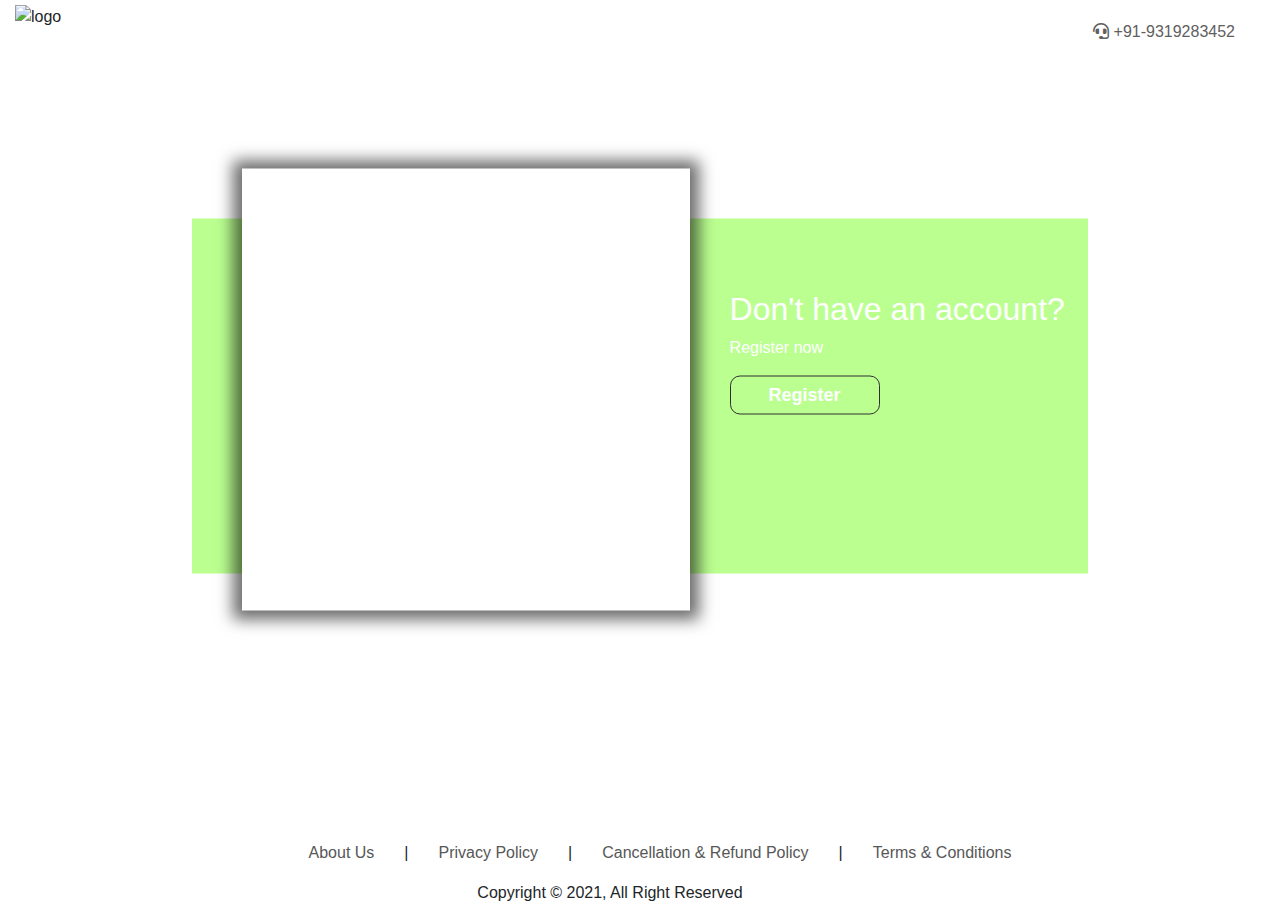
==== commit cc1fc882: "flykash first commit" ====
--- a/index.html
+++ b/index.html
@@ -43,7 +43,7 @@
             left: 0;
             margin: auto;
             height: 355px;
-            background-color: #edc8158f;
+            background-color: #86ff3b8f;
         }
         
         .white-panel {
@@ -310,14 +310,14 @@
                     <input type="text" placeholder="Email">
                     <input type="password" placeholder="Password">
                     <a href="">Forgot password?</a>
-                    <button class="login_btn" type="button"><a style="color: #ffffff;" href="./index2.html">Login</a></button>
+                    <button class="login_btn" type="button"><a style="color: #ffffff;" href="./post_login_jpk.html">Login</a></button>
                 </div>
                 <div class="register-show">
                     <h2>REGISTER</h2>
                     <input type="text" placeholder="Email">
                     <input type="password" placeholder="Password">
                     <input type="password" placeholder="Confirm Password">
-                    <button class="Register_btn" type="button"><a style="color: #ffffff;" href="./login page.html">Register</a></button>
+                    <button class="Register_btn" type="button"><a style="color: #ffffff;" href="./index.html">Register</a></button>
                 </div>
             </div>
         </div>
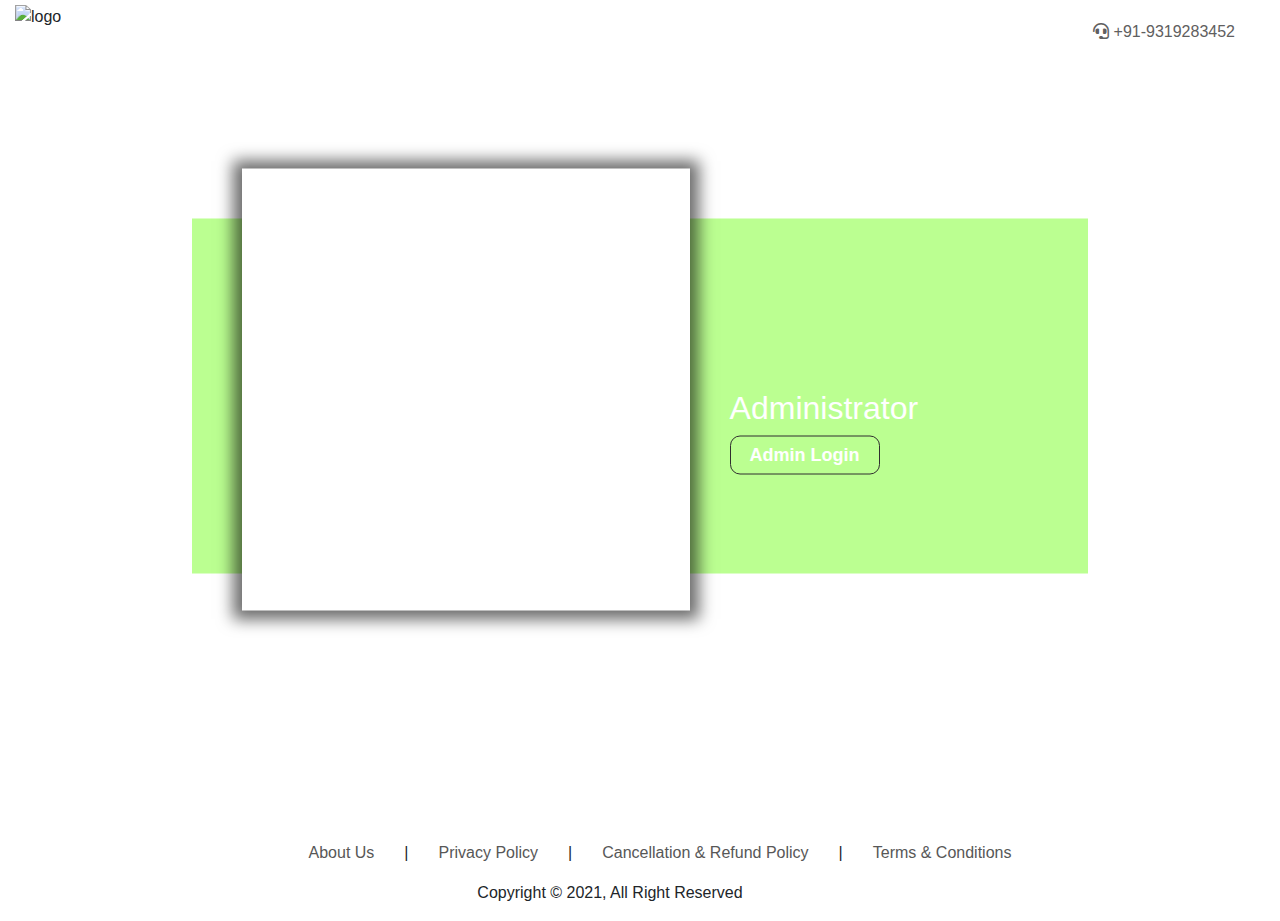
==== commit 3078ec55: "flykash first commit" ====
--- a/index.html
+++ b/index.html
@@ -83,7 +83,7 @@
         .login-info-box {
             width: 40%;
             padding: 0 0 0 50px;
-            top: 20%;
+            top: 48%;
             left: 0;
             position: absolute;
             text-align: left;
@@ -91,7 +91,7 @@
         
         .register-info-box {
             width: 40%;
-            top: 20%;
+            top: 48%;
             right: 0;
             position: absolute;
             text-align: left;
@@ -291,33 +291,32 @@
     <section class="banner_img">
         <div class="login-reg-panel">
             <div class="login-info-box">
-                <h2>Have an account?</h2>
-                <p>Login with your id</p>
-                <label id="label-register" for="log-reg-show">Login</label>
+                <h2>User</h2>
+                <!-- <p>Login with your id</p> -->
+                <label id="label-register" for="log-reg-show">User Login</label>
                 <input type="radio" name="active-log-panel" id="log-reg-show" checked="checked">
             </div>
 
             <div class="register-info-box">
-                <h2>Don't have an account?</h2>
-                <p>Register now</p>
-                <label id="label-login" for="log-login-show">Register</label>
+                <h2>Administrator</h2>
+                <!-- <p>Admin Login</p> -->
+                <label id="label-login" for="log-login-show">Admin Login</label>
                 <input type="radio" name="active-log-panel" id="log-login-show">
             </div>
 
             <div class="white-panel">
                 <div class="login-show">
-                    <h2>LOGIN</h2>
+                    <h2>User Login</h2>
                     <input type="text" placeholder="Email">
                     <input type="password" placeholder="Password">
                     <a href="">Forgot password?</a>
                     <button class="login_btn" type="button"><a style="color: #ffffff;" href="./post_login_jpk.html">Login</a></button>
                 </div>
                 <div class="register-show">
-                    <h2>REGISTER</h2>
+                    <h2>Administrator</h2>
                     <input type="text" placeholder="Email">
                     <input type="password" placeholder="Password">
-                    <input type="password" placeholder="Confirm Password">
-                    <button class="Register_btn" type="button"><a style="color: #ffffff;" href="./index.html">Register</a></button>
+                    <button class="Register_btn" type="button"><a style="color: #ffffff;" href="./post_login_jpk.html">Login</a></button>
                 </div>
             </div>
         </div>
